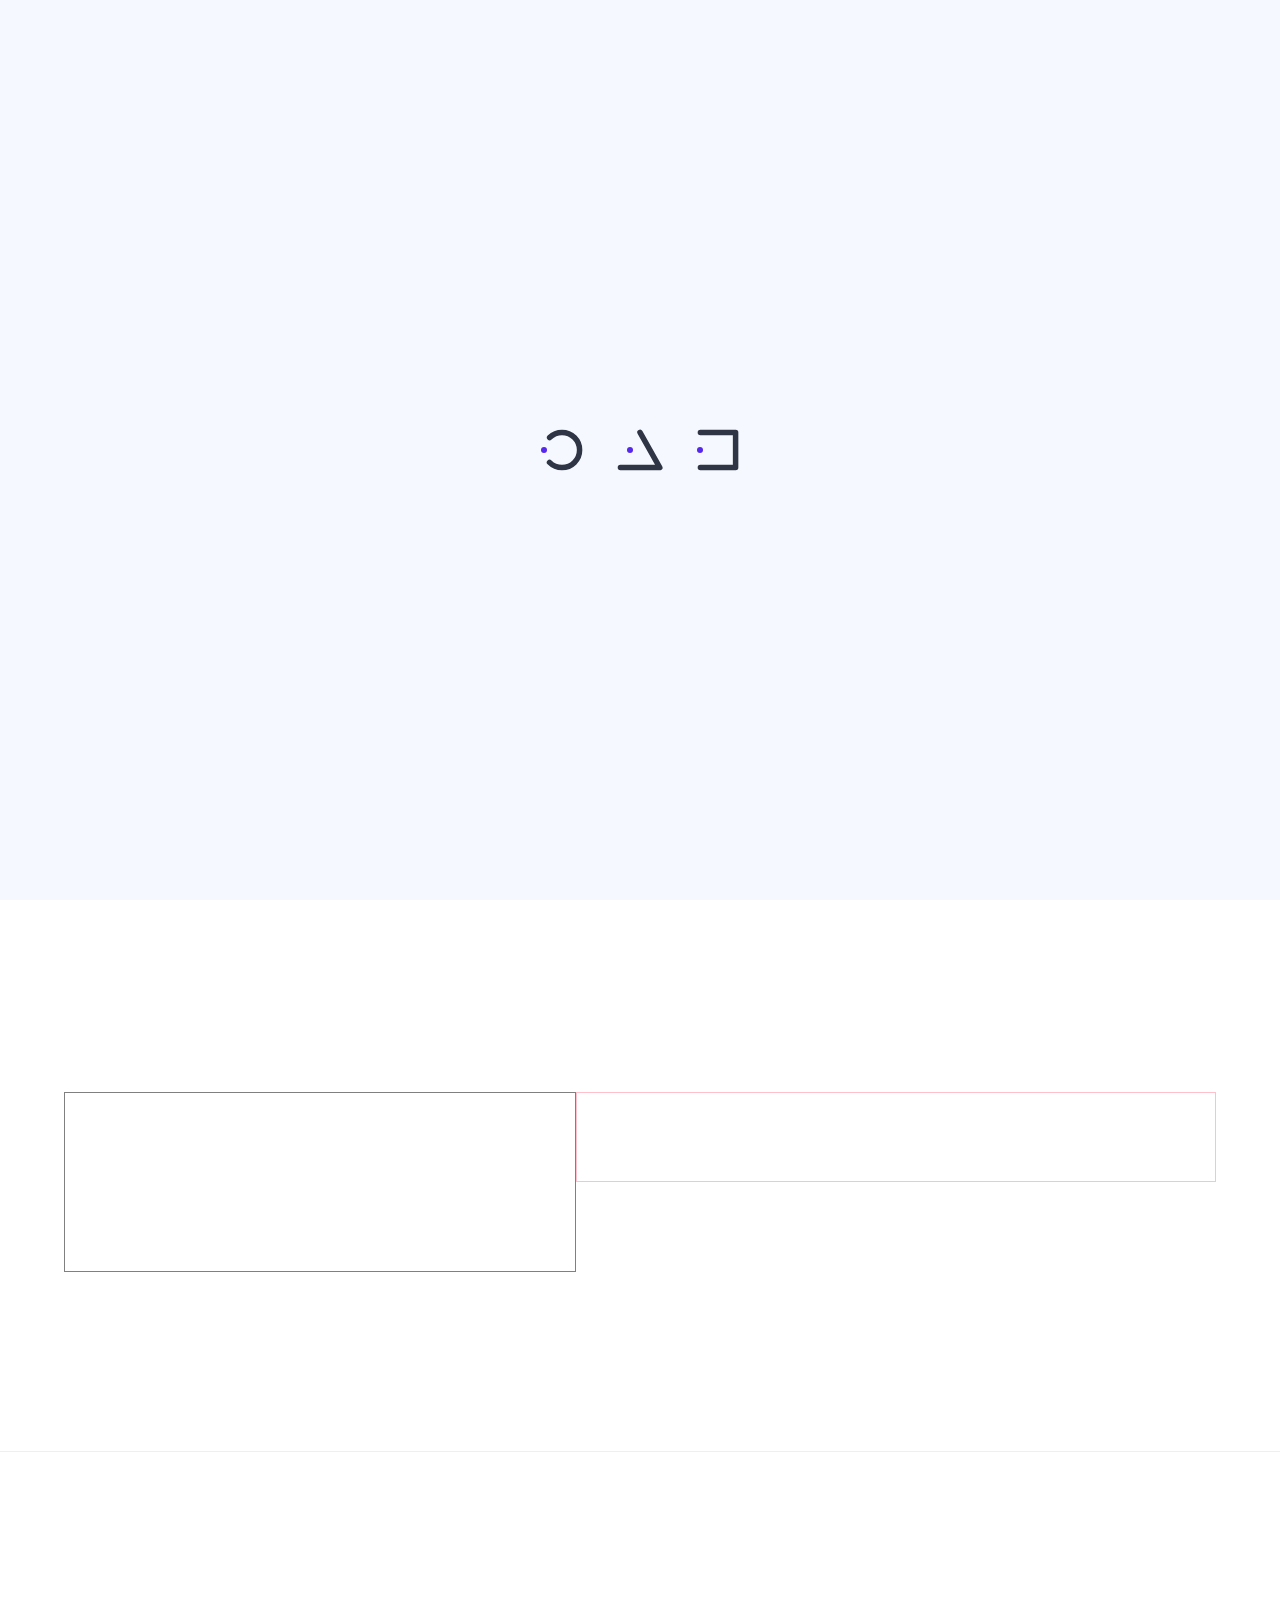
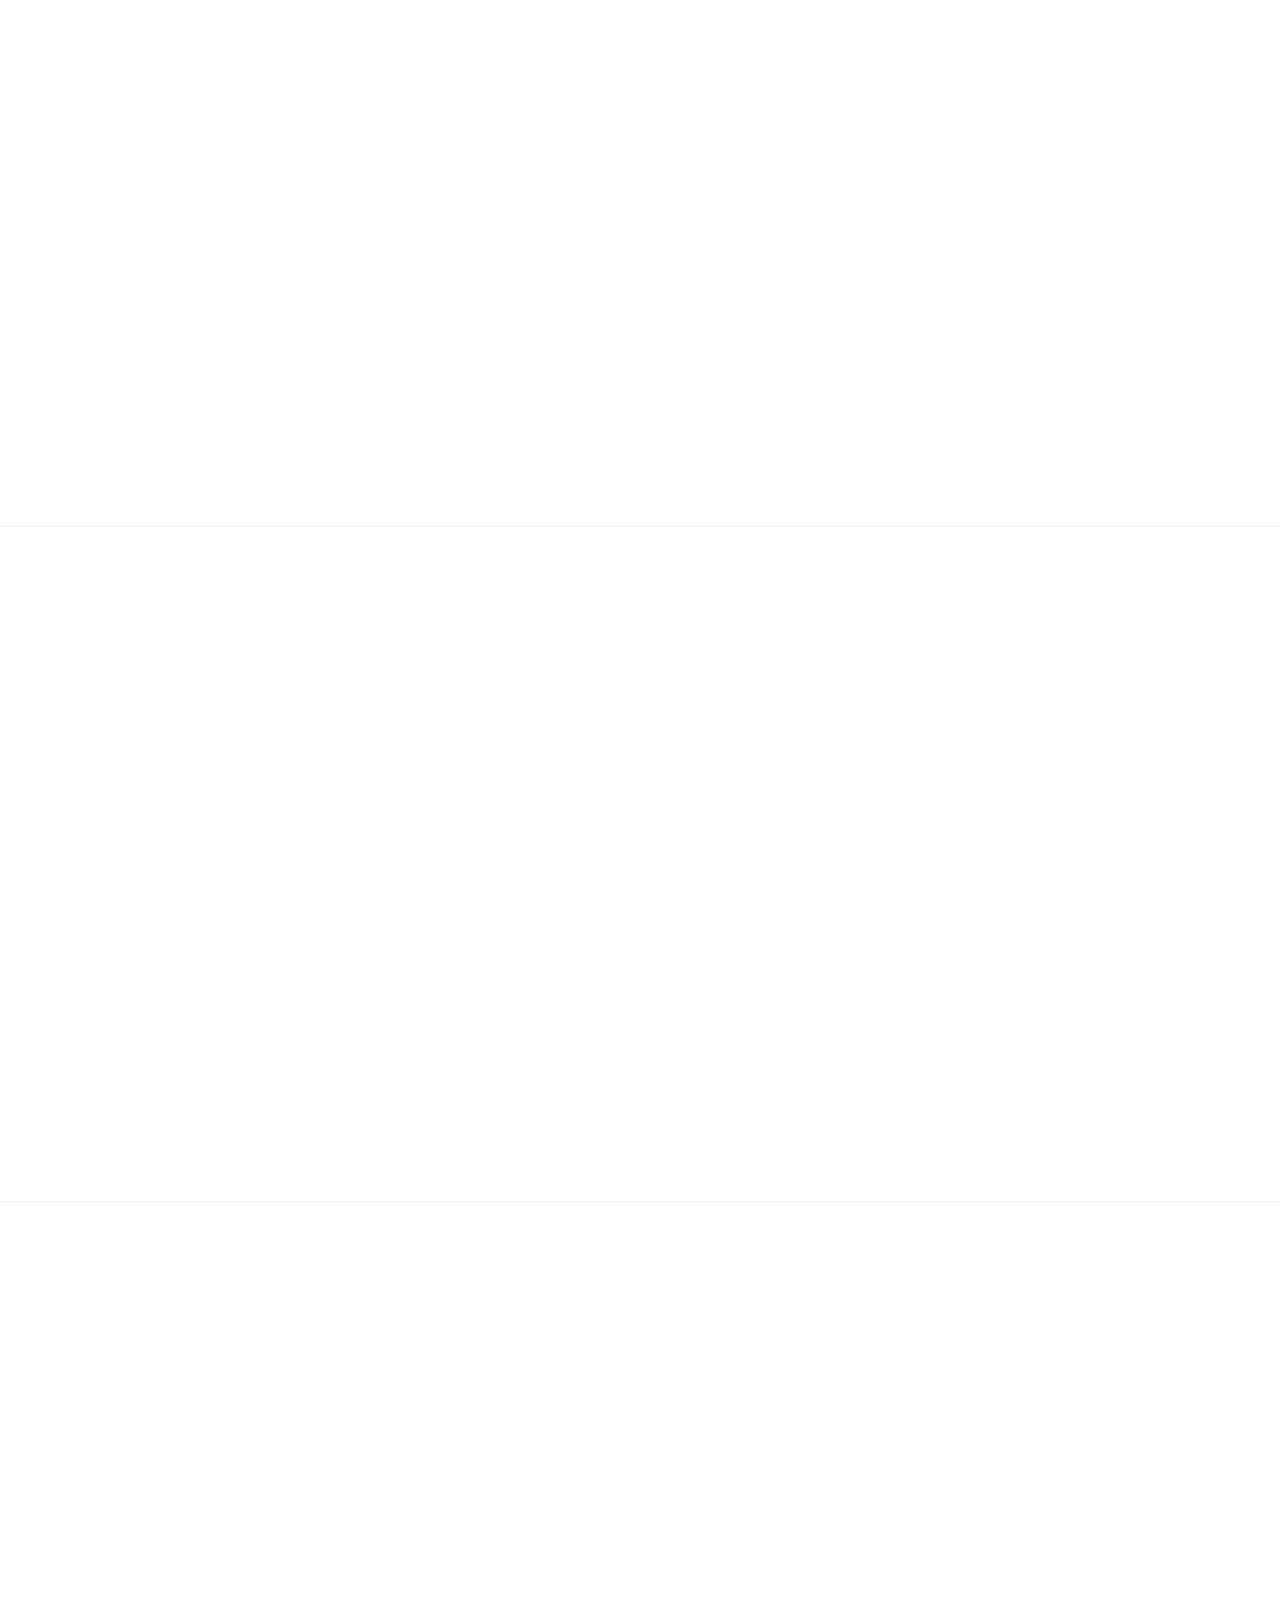
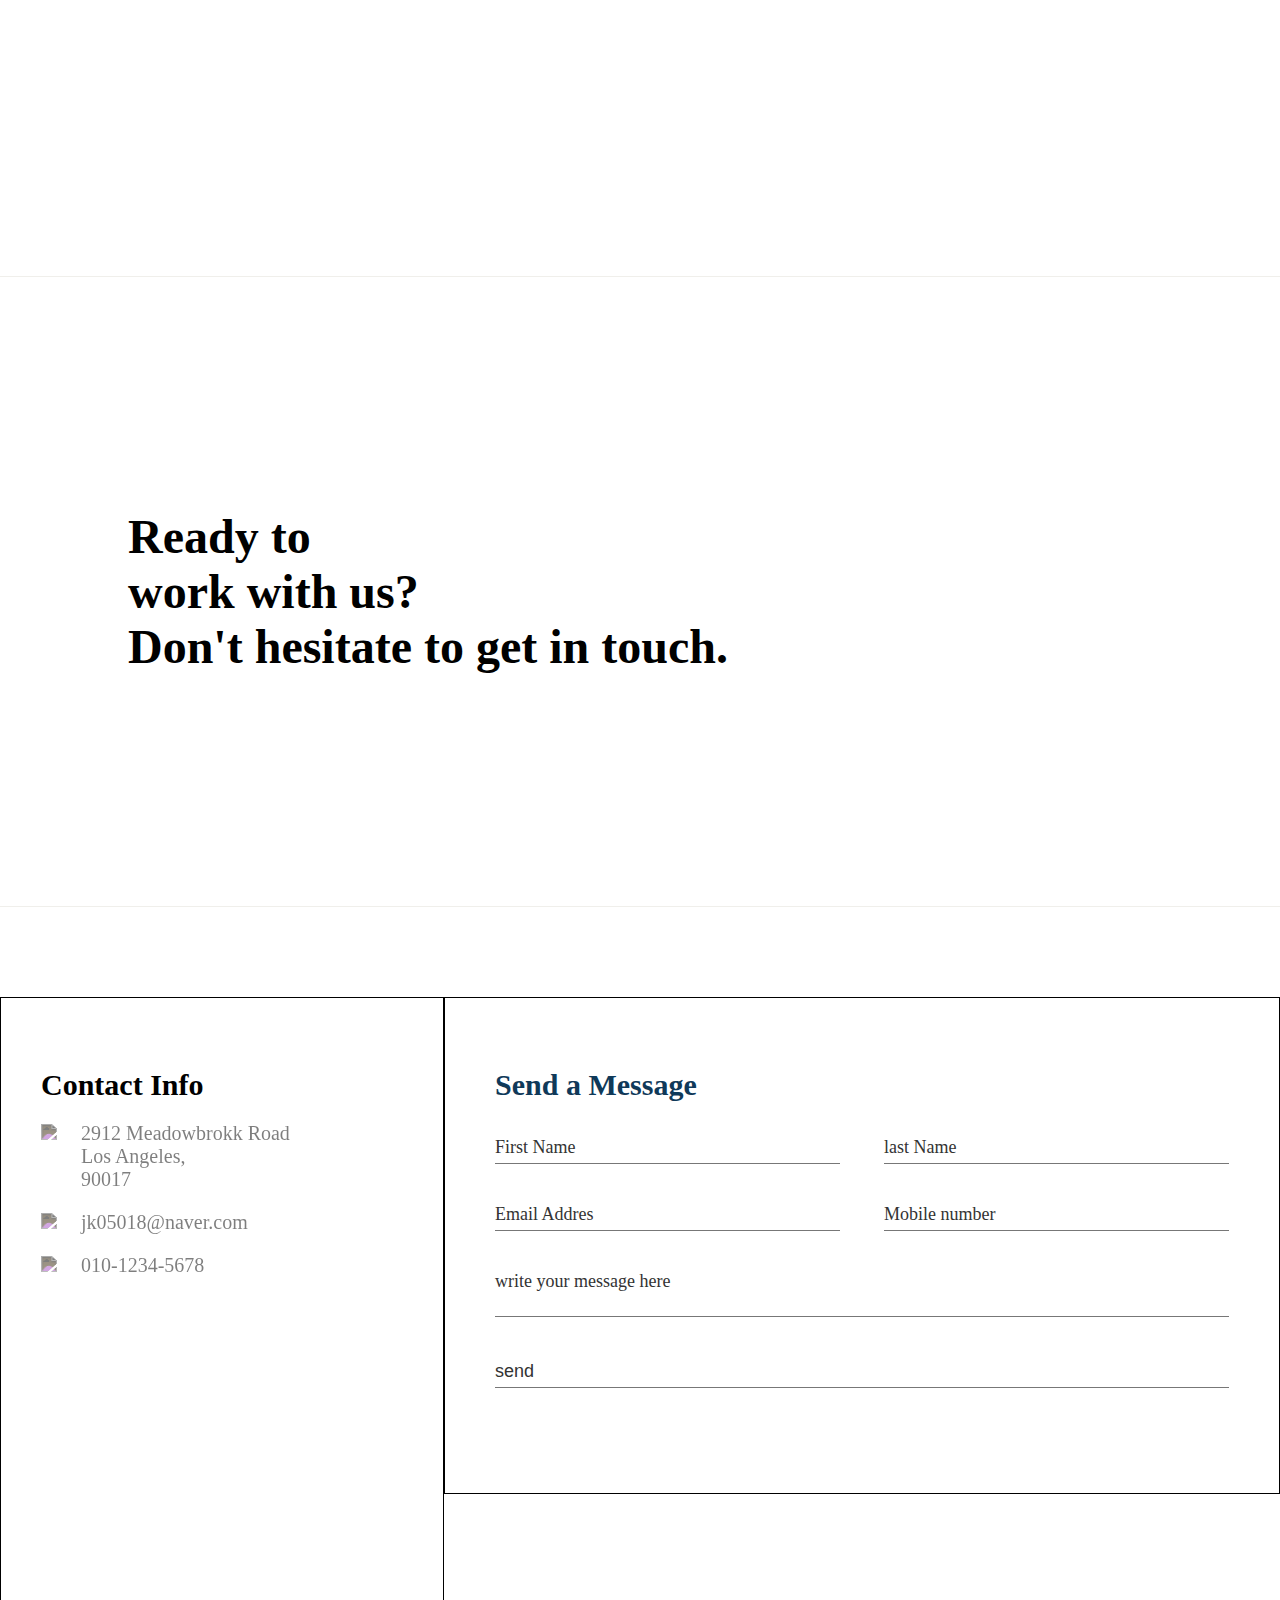
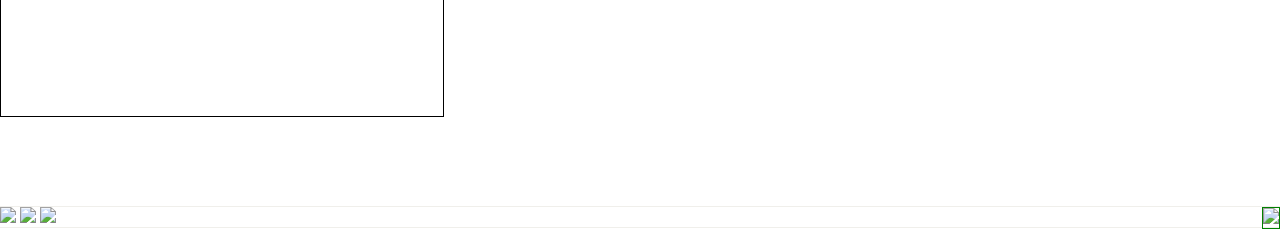
==== index.html @ 3cc78fa0 "구조조정" ====
<!DOCTYPE html>
<html lang="en">

<head>
    <meta charset="UTF-8">
    <meta name="viewport" content="width=device-width, initial-scale=1.0">
    <title>Document</title>
    <link rel="stylesheet" href="css/style.css">
    <link rel="stylesheet" href="css/menu.css">
    <link rel="stylesheet" href="css/preloader.css">
    <link href="https://fonts.googleapis.com/css2?family=Oswald:wght@700&display=swap" rel="stylesheet">

</head>

<body>

    <div class="preloader">
        <div class="loader">
            <svg viewBox="0 0 80 80">
                <circle id="test" cx="40" cy="40" r="32"></circle>
            </svg>
        </div>

        <div class="loader triangle">
            <svg viewBox="0 0 86 80">
                <polygon points="43 8 79 72 7 72"></polygon>
            </svg>
        </div>

        <div class="loader">
            <svg viewBox="0 0 80 80">
                <rect x="8" y="8" width="64" height="64"></rect>
            </svg>
        </div>
    </div>


    <!-- Header -->
    <header id="header">
        <div class="header container">
            <div class="nav-bar">
                <div class="brand">
                    <a href="#hero">
                        <h1></h1>
                    </a>
                </div>



                <div class="nav-list">
                    <div class="hamburger">
                        <div class="bar"></div>
                    </div>
                    <div class="options">
                        <ul>
                            <li>
                                <a href="#" class="menu-option">상혁</a>
                            </li>
                            <img src="image/image1.jpg">

                            <li>
                                <a href="#" class="menu-option">승한</a>
                            </li>
                            <img src="image/image2.jpg">

                            <li>
                                <a href="#" class="menu-option">진우</a>
                            </li>
                            <img src="image/image3.jpg">


                            <div class="cursor"></div>

                        </ul>

                    </div>

                </div>
            </div>
        </div>
    </header>

    <!-- End Header -->
    <!-- main page section -->
    <div id="root">
        <main class="Pages" id="main">
            <section class="videoSection">
                <div class="container">
                    <video autoplay muted loop id="myVideo">
                        <source src="image/abcd.mp4" type="video/mp4">
                    </video>
                    <div class="word">
                        <h6>Hi we are friends.</h6>
                        <h1>Hello</h1>
                        <h1>Welcome to our page</h1>
                        <h1>Have fun</h1>
                    </div>
                </div>
            </section>

            <!-- end main page section -->

            <section class="firstPage">
                <div class="container2">
                    <div class="content">
                        <div class="left">
                            <h1>우리는 이렇게 모였습니다</h1>
                        </div>
                        <div class="right">
                            <p>Lorem, ipsum dolor sit amet consectetur adipisicing elit. Ipsam, corrupti. Consequuntur
                                minus
                                explicabo vel inventore commodi architecto quod dolorem minima, laborum enim repudiandae
                                itaque magni id laboriosam exercitationem dolorum quas!</p>
                        </div>
                    </div>
                </div>

            </section>

            <section class="link">
                <div class="curtain">
                    <img src="image/homeimage1.jpg">
                    <div class="container2">
                        <div class="content">
                            <div class="left">
                                <h1>OUR STORY</h1>
                            </div>
                            <div class="right">
                                <p> click this if you want to see our story</p><br>

                                <p class="tiny">see our content</p>
                            </div>
                        </div>
                    </div>
                </div>
            </section>

            <section class="link">
                <div class="curtain">
                    <img src="image/homeimage2.jpg">
                    <div class="container2">
                        <div class="content">
                            <div class="left">
                                <h1>OUR PROJECTS</h1>
                            </div>
                            <div class="right">
                                <p>click this if you want to see our projects</p><br>
                                <p class="tiny">see our content</p>
                            </div>
                        </div>
                    </div>
                </div>
            </section>

            <section class="link">
                <div class="curtain">
                    <img src="image/homeimage3.jpg">
                    <div class="container2">
                        <div class="content">
                            <div class="left">
                                <h1>아무내용</h1>
                            </div>
                            <div class="right">
                                <p>Lorem ipsum dolor sit amet consectetur adipisicing elit. Expedita velit, soluta
                                    molestiae
                                    dolorem animi, excepturi praesentium incidunt quos minima sit explicabo quasi in
                                    ipsum
                                    modi optio vitae. Corrupti, tempore minus!</p><br>
                                <p class="tiny">see our content</p>
                            </div>
                        </div>
                    </div>
            </section>
            <section class="beforeContact">
                <div class="boforecontent">
                <h1>Ready to <br>work with us?</h1>
                <h1>Don't hesitate to get in touch.</h1>
                </div>
                
            </section>
            <section class="lastPage">
                <div class="container3">
                    <div class="contactinfo">
                        <div>
                            <h2>Contact Info</h2>
                            <ul class="info">
                                <li><span><img src="https://img.icons8.com/nolan/64/worldwide-location.png" /></span>
                                    <span>2912 Meadowbrokk Road <br>
                                        Los Angeles,<br> 90017</span>
        
                                </li>
                                <li><span><img src="https://img.icons8.com/nolan/64/email.png" /></span>
                                    <span>jk05018@naver.com</span>
        
                                </li>
                                <li><span><img src="https://img.icons8.com/nolan/64/missed-call.png" /></span>
                                    <span>010-1234-5678</span>
        
                                </li>
                            </ul>
                            
                            
                        </div>
                    </div>
                    <div class="contactForm">
                        <h2>Send a Message</h2>
                        <div class="formBox">
                            <div class="inputBox w50">
                                <input type="text" name="" required>
                                <span>First Name</span>
                            </div>
                            <div class="inputBox w50">
                                <input type="text" name="" required>
                                <span>last Name</span>
                            </div>
                            <div class="inputBox w50">
                                <input type="text" name="" required>
                                <span>Email Addres</span>
                            </div>
                            <div class="inputBox w50">
                                <input type="text" name="" required>
                                <span>Mobile number</span>
                            </div>
                            <div class="inputBox w100">
                                <textarea name="" required></textarea>
                                <span>write your message here</span>
                            </div>
                            <div class="inputBox w100">
                                <input type="submut" value="send">
                            </div>
                        </div>
                    </div>
                    
                </div>
                

            </section>
            <section class="welcomeFooter">
                <div class="lastFooter">
                    <div class="footerleft">
                        <img src="https://img.icons8.com/ios-filled/50/000000/facebook-new.png"/>
                        <img src="https://img.icons8.com/ios-filled/50/000000/instagram-new.png"/>
                        <img src="https://img.icons8.com/ios-filled/50/000000/instagram-new.png"/>
                </div>
                <div class="footerright">
                <a href="#VideoSection"><img src="https://img.icons8.com/ios-filled/50/000000/up.png"/></a>
                </div>
                </div>
            </section>
            


        </main>
    </div>
    <script src="js/main.js"></script>
    <script src="js/scroll.js"></script>
    <script src="https://cdnjs.cloudflare.com/ajax/libs/jquery/3.4.1/jquery.js"></script>
    <script type="text/javascript">
        ScrollOut({
            targets: 'h1,h6,p'
        })

        setTimeout(function () {
            $('.preloader').fadeToggle();
        }, 2000);
    </script>

    <script src="js/cursor.js"></script>
</body>

</html>
---- css/style.css ----
* {
    padding: 0;
    margin: 0;
	box-sizing: border-box;	
}

section{
	border-bottom: none;
}

/* start main page section  */
.videoSection {
    position: relative;
	top: 0;
	left: 0;
    width: 100%;
	height: 100vh;
	margin-bottom: 25%;
	font-family: 'Oswald', sans-serif;
	
}

.videoSection #myVideo {
    object-fit: cover;
    width: 100%;
    height: 100vh;
    z-index: 0;
}

.container{
	display: flex;
	align-items: center;
	margin: 0 auto;
	justify-content: flex-start;
	width: 100%;
	
}



.container2 {
	display: flex;
	align-items: center;
	flex-wrap: wrap;
	padding-left: 10%;
}
/* start firstPage section */
.firstPage .container2 .content {
	display: flex;
	align-items: flex-start;
	justify-content: center;
	flex-direction: column;
	position: relative;

}

.firstPage{
	width: 100%;
    height: 40vh;
    position: relative;
    
/* end firstPage section */
}
/*
.firstPage .container2 .content h1 {
	font-size: 2rem;
}

*/
.container2 .content p {
	font-size: 1.2rem;
}

.word {
	display: block;
	width: fit-content;
	position:absolute;
	z-index:1;
	padding: 0 0 0 13%;
	font-size: 30px;
	color: white;
}

.word h1 {
	line-height: 1.2em;
	font-size: 2.5rem;
}

.word h6 {
	font-size: 20px;
	
}
/* end main page section */
/* start link section */
.link {
    position: relative;
    width: 100%;
	height: 75vh;
	overflow: hidden;
	cursor: pointer;
} 

#curtain{
	position: absolute;
	top: 0;
	left: 0;
	width: 100%;
	height: 100%;
	}
.link .content{
	display: flex;
	
	
	flex-direction: column;
	
	position: relative;
	top: 0;
	left: 0;
	width: 100%;
	height: 100%;
	color: white;
}
.link .content .left{
	text-align: center;
	margin-top: 50px;
	width: 100%;
	height: 100px;
	
}

.link .content .right{
	
	width: 100%;
}
.link img {
    position: absolute;
	background-size: cover;
	top: 0;
	left: 0;
    width: 100%;
	height: 100%;
	display: block;
	color: white;
	
}



/* end link section */


/* start contact section */


.lastPage{  
    position: relative;   
    min-height: 100vh;   
    display: flex;
}


.lastPage .container3{
    position: relative;
    
    display: flex;
	z-index: 99;
	flex-direction: column-reverse;
}
.lastPage .container3 .contactinfo{
   
    
    width: 100%;
    height: calc(100%-80px);
    background: white;
    z-index: 1;
    padding: 40px;
    display: flex;
    flex-direction: column;
    justify-content: space-between;
    


}
.lastPage .container3 .contactinfo h2{
    color: black;
    font-size: 24px;
    font-weight: 500;
}
.lastPage .container3 .contactinfo .info{
    position: relative;
    margin: 20px 0;
}
.lastPage .container3 .contactinfo .info li{
    position: relative;
    list-style: none;
    display: flex;
    margin: 20px 0;
    cursor: pointer;
    align-items: flex-start;

}
.lastPage .container3 .contactinfo .info li span:nth-child(1){
    width: 30px;
    min-width: 30px;
}

.lastPage .container3 .contactinfo .info li span:nth-child(1) img{
    max-width: 100%;
    filter: invert(1);
    opacity: 0.5;
}

.lastPage .container3 .contactinfo .info li span:nth-child(2){
    color: black;
    margin-left: 10px;
    font-weight: 300;
    opacity: 0.5;
    
}


.lastPage .container3 .contactinfo .info li:hover span:nth-child(1) img,
.lastPage .container3 .contactinfo .info li:hover span:nth-child(2){
    opacity: 1;
}

.lastPage .container3 .contactForm{
    
    padding: 70px 50px;
    background: #fff;
   
	
	
}
.lastPage .container3 .contactForm h2{
    color: #0f3959;
    font-size: 24px;
    font-weight: 500;
}

.lastPage .container3 .contactForm .formBox{
    position: relative;
    display: flex;
    justify-content: space-between;
    flex-wrap: wrap;
	padding-top: 30px;
	
}
.lastPage .container3 .contactForm .formBox .inputBox{
    position: relative;
    margin: 0 0 35px 0;

}

.lastPage .container3 .contactForm .formBox .inputBox.w50{
    width: 47%;

}

.lastPage .container3 .contactForm .formBox .inputBox.w100{
    width: 100%;

}

.lastPage .container3 .contactForm .formBox .inputBox input,
.lastPage .container3 .contactForm .formBox .inputBox textarea{
    width: 100%;
    padding: 5px 0;
    resize: none;
    font-size: 18px;
    font-weight: 300;
    color: #333;
    border: none;
    border-bottom: 1px solid #777;
    outline: none;
}

.lastPage .container3 .contactForm .formBox .inputBox textarea{
    -ms-text-combine-horizontal: 120px;
}

.lastPage .container3 .contactForm .formBox .inputBox span{
    position: absolute;
    left: 0;
    padding: 5px 0;
    font-size: 18px;
    font-weight: 300;
    color: #333;
    transition: .5s;
    pointer-events: none;
}
.lastPage .container3 .contactForm .formBox .inputBox input:focus ~ span,
.lastPage .container3 .contactForm .formBox .inputBox textarea:focus ~ span{
    transform: translateY(-20px);
    font-size: 12px;
    font-weight: 400;
    letter-spacing: 1px;
    color: #ff568c;
}

.lastPage .container3 .contactForm .formBox .inputBox input[type="submit"]{
    position: relative;
    cursor: pointer;
    background: #0f3959;
    color: #fff;
    border: none;
    max-width: 150px;
    padding: 12px;

}
.lastPage .container3 .contactForm .formBox .inputBox input[type="submit"]:hover{
    color: #ff568c;
}
.welcomeFooter .lastFooter{
	display: flex;
	flex-direction: row;
	position: relative;
	
}
.welcomeFooter .lastFooter .footerright{
	position: absolute;
	right: 0;
	border: 1px green solid;
}
/* end contact section */

/* 글자 위치 조정 필요함 */
/* scroll effect section */
.link .content h1,
.firstPage .content h1{
    position: relative;
    margin: 0;
    padding: 0;
    display: inline-block;
    font-size: 3em;
    transition: 0.5s;
    transform-origin: bottom;
    transform: scaleY(0);
}
section .content h1[data-scroll="in"]{
    transform: scaleY(1);

}

section .content p{
    font-size: 2em;
    transition: 1s;
    transform-origin: bottom;
	transform: scaleY(0);
	
}
section .content p[data-scroll="in"]{
    transform: scaleY(1);
    
}
/* end scroll effect section */
/* start before contact section */

.beforeContact{
	position: relative;
	width: 100%;
	height: 70vh;
	display: flex;
	align-items: center;
	padding-left: 10vw;
	
}
.beforeContact h1{
	font-size: 3rem;
}
/* end before contact section */

@media only screen and (min-width:770px){

	section{
		border-bottom: .1px #f0efeb solid;
	}

	.link .content{
		color: black;
	}
	.link img {
		
		transform-origin: bottom left;
		transition: transform .2s ease;
		transform: rotate(-20deg);
		
		opacity: 0;
	}
	.link .tiny{
		opacity: 0;
	}
	
	
	.link div:hover img {
		transform: rotate(0deg) ;
		
		opacity: 1;
		
	}
	.link div:hover .tiny{
		opacity: 1;
	}
	
	.link div:hover .content h1,
	.link div:hover .content p{
		color: white;
	}

	.link .content{
		flex-direction: row;
	}
	.link .content .left{
		margin-top: 80px;
		padding-right:170px;
	}
	.link .content .right{
		margin-top: 80px;
	}

	.word {
		padding: 0 0 0 15%;
	}

	.word h1 {
		line-height: 1.5em;
		letter-spacing: 0.3rem;
		font-size: 3rem;
	}

	.videoSection {
		margin-bottom: 15%;
	}
	


	.container2 {
		padding-left: 5%;
	}

	

	.container2 .content p {
		font-size: 1.2rem;
	}

	.link .container2 .content h1 {
		margin-top: 5%;
		padding-bottom: 5%;
	}
	
	



}

@media only screen and (min-width:1200px){

	.firstPage .container2 .content {
		flex-direction: row;
	}
	.firstPage .content .left{
		width: 40vw;
		height: 20vh;
		border: 1px gray solid;
	}
	
	.firstPage .content .right{
		border: 1px pink solid;
		width: 50vw;

	}


	

	.container2 .content p {
		font-size: 1.2rem;
	}

	
	

	.contact-title{
		
		width: 40vw;
		height: 50vh;
		margin: 100px;
		
	}
	.contactinfo div{ 
		padding-top: 30px;
	}

	.contact-form{
		padding:0 100px;
		display: flex;
		align-items: center;
		justify-content: center;
	}
	/* start last section */
	.lastPage{
		
		position: relative;
		justify-items: center;
		align-items: center;
		min-height: 100vh;
		
		display: flex;
	
	}
	
	
	.lastPage .container3{
		position: relative;
		min-width: 1100px;
		min-height: 550px; 
		display: flex;
		z-index: 1;
		flex-direction: row;
	}
	.lastPage .container3 .contactinfo{
		
		
		width: 600px;
		height: 80vh;
		
		background: white;
		z-index: 1;
		padding: 40px ;
		display: flex;
		flex-direction: column;
		justify-content: space-between;
		
		border: 1px black solid;
	
	
	}
	
	
	.lastPage .container3 .contactForm{
		
		padding: 70px 50px;
		background: #fff;
		height: 80vh;
		
		width: 90%;
		height: 100%;
		
		border: 1px black solid;
	}
	.lastPage .container3 .contactForm h2{
		
		font-size: 30px;
		font-weight: 700;
	}
	.lastPage .container3 .contactinfo h2{
		
		font-size: 30px;
		font-weight: 700;
	}
	.lastPage .container3 .contactinfo .info{
		font-size: 20px;
	}
	
	/* end last section */
}
---- css/menu.css ----
/* Header section */

* {
	margin: 0;
	padding: 0;
}

#header {
	position: fixed;
	z-index: 1000;
	left: 0;
	top: 0;
	width: 100vw;
	height: auto;
}

#header .header {
	min-height: 8vh;
}

#header .nav-bar {
	display: flex;
	align-items: center;
	justify-content: space-between;
	width: 100%;
	height: 100%;
	max-width: 100%;
	padding: 0 10px;
}

#header .nav-list ul {
	list-style: none;
	position: absolute;
	background-color: rgb(31, 30, 30);
	width: 100%;
	height: 100vh;
	left: 100%;
	top: 0;
	display: flex;
	
	justify-content: center;
	align-items: center;
	z-index: 1;
	overflow-x: hidden;
	transition: .5s ease left;
}

#header .nav-list ul.active {
	left: 0%;
}

#header .nav-list ul a {
	font-size: 4rem;
	font-weight: bolder;
	letter-spacing: .2rem;
	text-decoration: none;
	color: white;
	text-transform: uppercase;
}

#header .nav-list .options img {
	position: absolute;
  	top: 0;
  	left: 0;
  	width: 100%;
  	height: 100%;
  	z-index: -2;
  	transition: 0.3s;
 	opacity: 0;
}

#header .nav-list li:hover+img {
	opacity: 0.5;
  	animation: animate 20s linear forwards;
}


#header .nav-list ul a::after {
	content: attr(data-after);
	position: absolute;
	top: 50%;
	left: 50%;
	transform: translate(-50%, -50%) scale(0);
	color: rgba(240, 248, 255, 0.021);
	font-size: 13rem;
	letter-spacing: 50px;
	z-index: -1;
	transition: .3s ease letter-spacing;
}

#header .nav-list ul li:hover a::after {
	transform: translate(-50%, -50%) scale(1);
	letter-spacing: initial;
}

#header .nav-list ul .cursor {
	pointer-events: none;
    position: fixed;
    padding: 0rem;
    background-color: #fff;
    border-radius: 50%;
    mix-blend-mode: difference;
    transition: transform 0.3s ease;
}

#header .nav-list ul li:hover ~ .cursor {
	padding: 0.3rem;
	
	transform: translate(-50%, -50%) scale(8);
	
}


#header .hamburger {
	height: 60px;
	width: 60px;
	display: inline-block;
	/*border: 3px solid white;*/
	border-radius: 50%;
	position: relative;
	display: flex;
	align-items: center;
	justify-content: center;
	z-index: 100;
	cursor: pointer;
	transform: scale(.8);
	margin-right: 20px;
}

/*#header .hamburger:after {
	position: absolute;
	content: '';
	height: 100%;
	width: 100%;
	border-radius: 50%;
	border: 3px solid white;
	animation: hamburger_puls 1s ease infinite;
}*/

#header .hamburger .bar {
	height: 2px;
	width: 30px;
	position: relative;
	background-color: black;
	z-index: -1;
}

#header .hamburger .bar::after,
#header .hamburger .bar::before {
	content: '';
	position: absolute;
	height: 100%;
	width: 100%;
	left: 0;
	background-color: black;
	transition: .3s ease;
	transition-property: top, bottom;
}

#header .hamburger .bar::after {
	top: 8px;
}

#header .hamburger .bar::before {
	bottom: 8px;
}

#header .hamburger.active .bar::before {
	bottom: 0;
}

#header .hamburger.active .bar::after {
	top: 0;
}
#header .hamburger.active .bar,
#header .hamburger.active .bar::before,
#header .hamburger.active .bar::after
{
    background-color: white;
}


/* End Header section */
@keyframes hamburger_puls {
	0% {
		opacity: 1;
		transform: scale(1);
	}
	100% {
		opacity: 0;
		transform: scale(1.4);
	}
}
/* start menueffect section */

.nav-list ul{
    display: flex;
    flex-direction: column;
}
.nav-list li{
    position: relative;
    display: flex;
    align-items: center;
    justify-content: center;
    width: 350px;
    height: 150px;
    margin: 0 15px;
    text-align: center;
    overflow: hidden;
}
@media only screen and (min-width:770px){
    .nav-list ul{
        flex-direction: row;
    }
}

@keyframes animate {
	0% {
	  transform: scale(1.5);
	}
  
	100% {
	  transform: scale(1);
	}
  }


@media(min-width: 900px) {
	nav {
		  display: flex;
		  justify-content: space-around;
	}
}

@media(max-width: 900px) {
	nav {
		  top: 30%;
	}

	.hover-this {
		  width: 100%;
		  padding: 20px 0;
		  display: inline-block;
	}
}
---- css/preloader.css ----
* {
  padding: 0;
  margin: 0;
}

.loader {
  --path: #2f3545;
  --dot: #5628ee;
  --duration: 3s;
  width: 44px;
  height: 44px;
  position: relative;
}

.loader:before {
  content: "";
  width: 6px;
  height: 6px;
  border-radius: 50%;
  position: absolute;
  display: block;
  background: var(--dot);
  top: 37px;
  left: 19px;
  -webkit-transform: translate(-18px, -18px);
          transform: translate(-18px, -18px);
  -webkit-animation: dotRect var(--duration) cubic-bezier(0.785, 0.135, 0.15, 0.86) infinite;
          animation: dotRect var(--duration) cubic-bezier(0.785, 0.135, 0.15, 0.86) infinite;
}

.loader svg {
  display: block;
  width: 100%;
  height: 100%;
}

.loader svg rect,
.loader svg polygon,
.loader svg circle {
  fill: none;
  stroke: var(--path);
  stroke-width: 10px;
  stroke-linejoin: round;
  stroke-linecap: round;
}

.loader svg polygon {
  stroke-dasharray: 145 76 145 76;
  stroke-dashoffset: 0;
  -webkit-animation: pathTriangle var(--duration) cubic-bezier(0.785, 0.135, 0.15, 0.86) infinite;
          animation: pathTriangle var(--duration) cubic-bezier(0.785, 0.135, 0.15, 0.86) infinite;
}

.loader svg rect {
  stroke-dasharray: 192 64 192 64;
  stroke-dashoffset: 0;
  -webkit-animation: pathRect 3s cubic-bezier(0.785, 0.135, 0.15, 0.86) infinite;
          animation: pathRect 3s cubic-bezier(0.785, 0.135, 0.15, 0.86) infinite;
}

.loader svg circle {
  stroke-dasharray: 150 50 150 50;
  stroke-dashoffset: 75;
  -webkit-animation: pathCircle var(--duration) cubic-bezier(0.785, 0.135, 0.15, 0.86) infinite;
          animation: pathCircle var(--duration) cubic-bezier(0.785, 0.135, 0.15, 0.86) infinite;
}

.loader.triangle {
  width: 48px;
}

.loader.triangle:before {
  left: 21px;
  -webkit-transform: translate(-10px, -18px);
          transform: translate(-10px, -18px);
  -webkit-animation: dotTriangle var(--duration) cubic-bezier(0.785, 0.135, 0.15, 0.86) infinite;
          animation: dotTriangle var(--duration) cubic-bezier(0.785, 0.135, 0.15, 0.86) infinite;
}

@-webkit-keyframes pathTriangle {
  33% {
    stroke-dashoffset: 74;
  }
  66% {
    stroke-dashoffset: 147;
  }
  100% {
    stroke-dashoffset: 221;
  }
}

@keyframes pathTriangle {
  33% {
    stroke-dashoffset: 74;
  }
  66% {
    stroke-dashoffset: 147;
  }
  100% {
    stroke-dashoffset: 221;
  }
}

@-webkit-keyframes dotTriangle {
  33% {
    -webkit-transform: translate(0, 0);
            transform: translate(0, 0);
  }
  66% {
    -webkit-transform: translate(10px, -18px);
            transform: translate(10px, -18px);
  }
  100% {
    -webkit-transform: translate(-10px, -18px);
            transform: translate(-10px, -18px);
  }
}

@keyframes dotTriangle {
  33% {
    -webkit-transform: translate(0, 0);
            transform: translate(0, 0);
  }
  66% {
    -webkit-transform: translate(10px, -18px);
            transform: translate(10px, -18px);
  }
  100% {
    -webkit-transform: translate(-10px, -18px);
            transform: translate(-10px, -18px);
  }
}

@-webkit-keyframes pathRect {
  25% {
    stroke-dashoffset: 64;
  }
  50% {
    stroke-dashoffset: 128;
  }
  75% {
    stroke-dashoffset: 192;
  }
  100% {
    stroke-dashoffset: 256;
  }
}

@keyframes pathRect {
  25% {
    stroke-dashoffset: 64;
  }
  50% {
    stroke-dashoffset: 128;
  }
  75% {
    stroke-dashoffset: 192;
  }
  100% {
    stroke-dashoffset: 256;
  }
}

@-webkit-keyframes dotRect {
  25% {
    -webkit-transform: translate(0, 0);
            transform: translate(0, 0);
  }
  50% {
    -webkit-transform: translate(18px, -18px);
            transform: translate(18px, -18px);
  }
  75% {
    -webkit-transform: translate(0, -36px);
            transform: translate(0, -36px);
  }
  100% {
    -webkit-transform: translate(-18px, -18px);
            transform: translate(-18px, -18px);
  }
}

@keyframes dotRect {
  25% {
    -webkit-transform: translate(0, 0);
            transform: translate(0, 0);
  }
  50% {
    -webkit-transform: translate(18px, -18px);
            transform: translate(18px, -18px);
  }
  75% {
    -webkit-transform: translate(0, -36px);
            transform: translate(0, -36px);
  }
  100% {
    -webkit-transform: translate(-18px, -18px);
            transform: translate(-18px, -18px);
  }
}

@-webkit-keyframes pathCircle {
  25% {
    stroke-dashoffset: 125;
  }
  50% {
    stroke-dashoffset: 175;
  }
  75% {
    stroke-dashoffset: 225;
  }
  100% {
    stroke-dashoffset: 275;
  }
}

@keyframes pathCircle {
  25% {
    stroke-dashoffset: 125;
  }
  50% {
    stroke-dashoffset: 175;
  }
  75% {
    stroke-dashoffset: 225;
  }
  100% {
    stroke-dashoffset: 275;
  }
}

.loader {
  display: inline-block;
  margin: 0 16px;
}

html {
  -webkit-font-smoothing: antialiased;
}

* {
  -webkit-box-sizing: border-box;
          box-sizing: border-box;
}

*:before, *:after {
  -webkit-box-sizing: border-box;
          box-sizing: border-box;
}

.preloader {
  position: fixed;
  min-height: 100vh;
  background: #f5f9ff;
  display: -webkit-box;
  display: -ms-flexbox;
  display: flex;
  -webkit-box-pack: center;
      -ms-flex-pack: center;
          justify-content: center;
  -webkit-box-align: center;
      -ms-flex-align: center;
          align-items: center;
  -webkit-animation: loader 3s linear infinite;
          animation: loader 3s linear infinite;
  z-index: 999999;
  width: 100%;
  height: 100%;
}

.text {
  text-align: center;
  z-index: -5;
}
/*# sourceMappingURL=preloader.css.map */
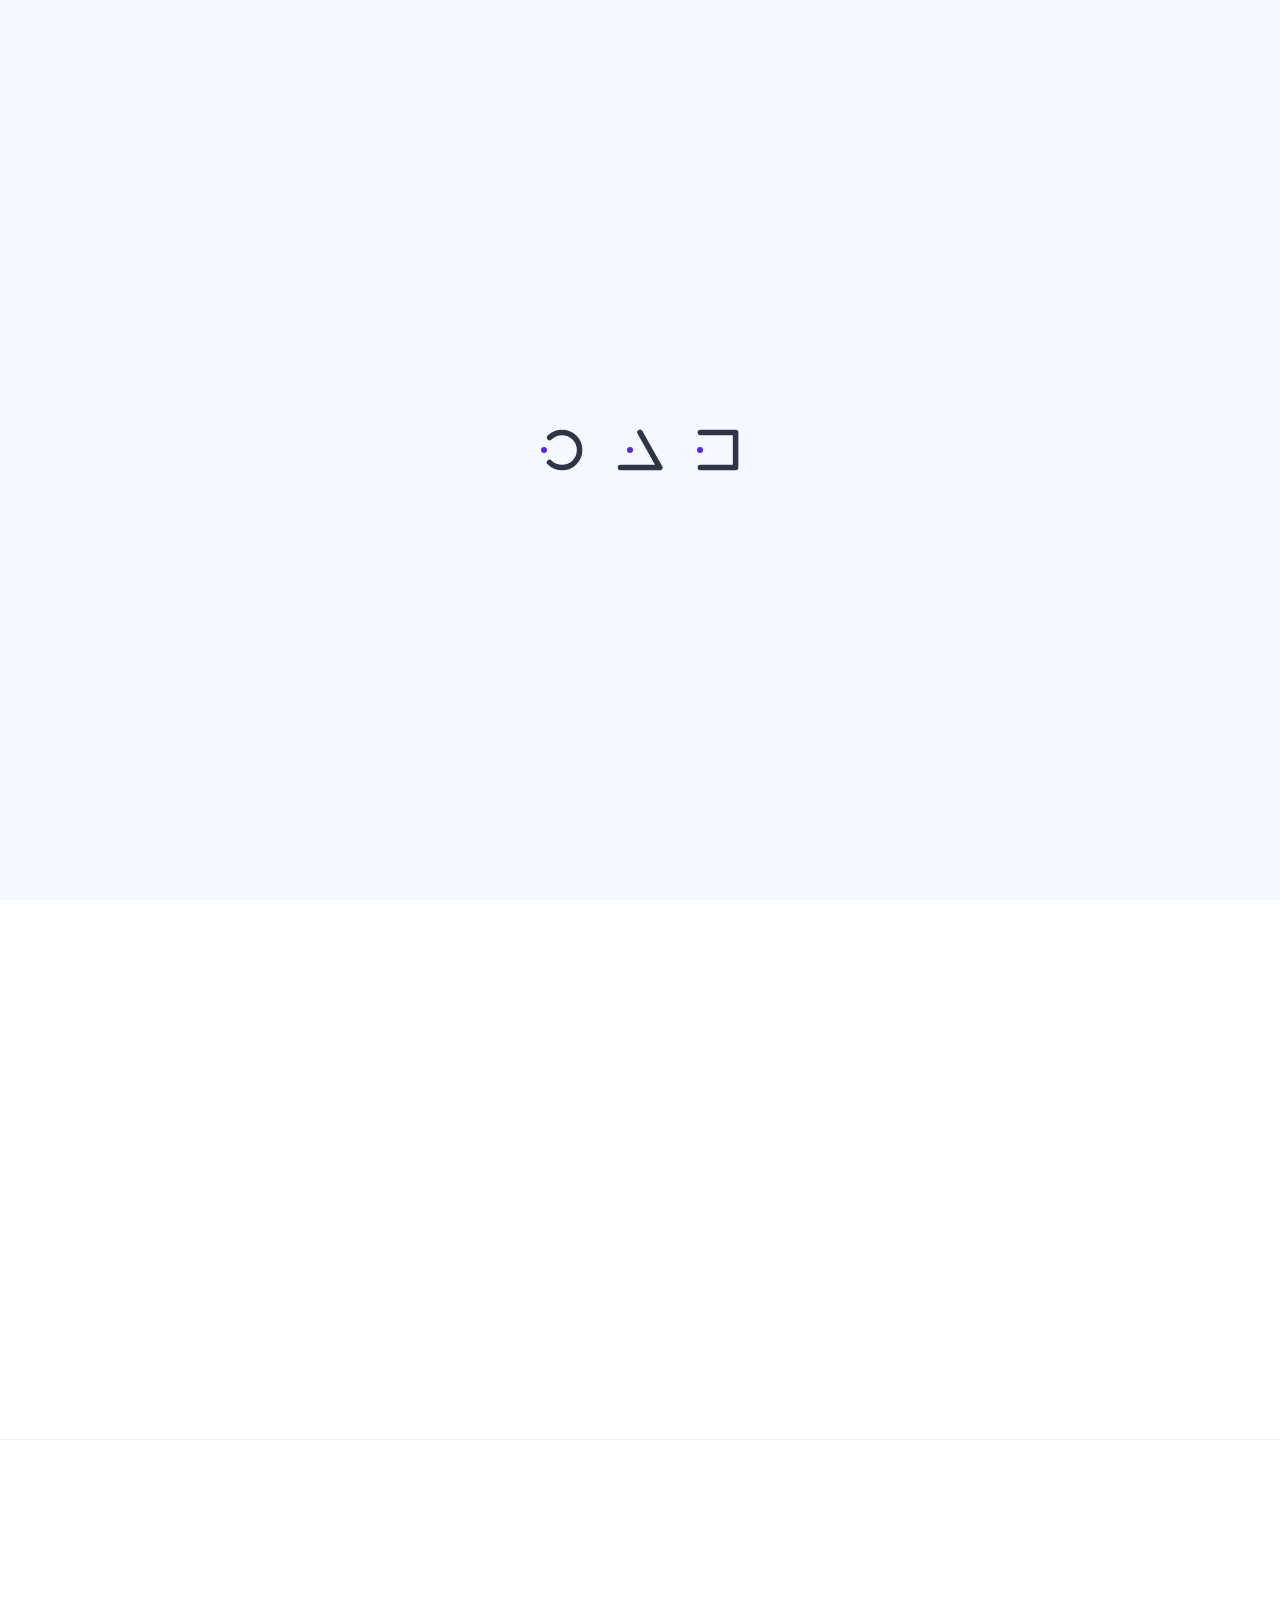
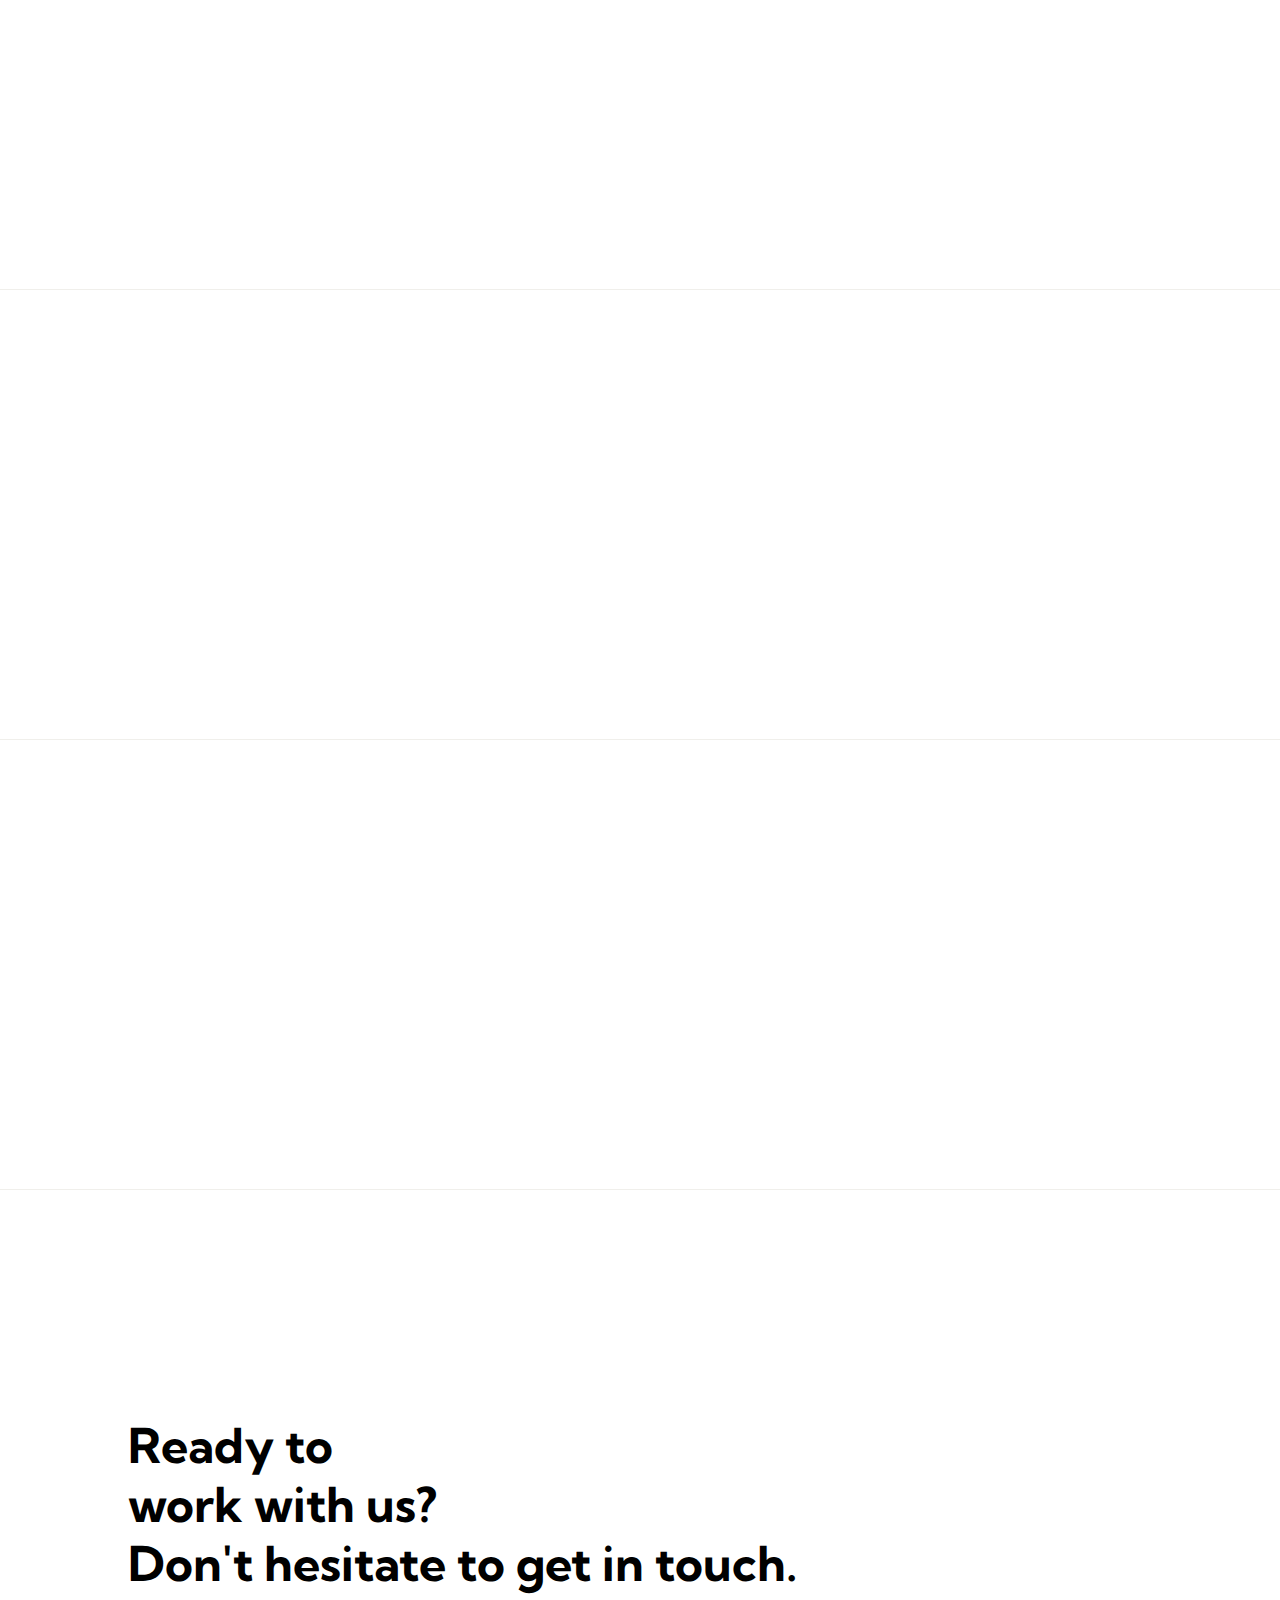
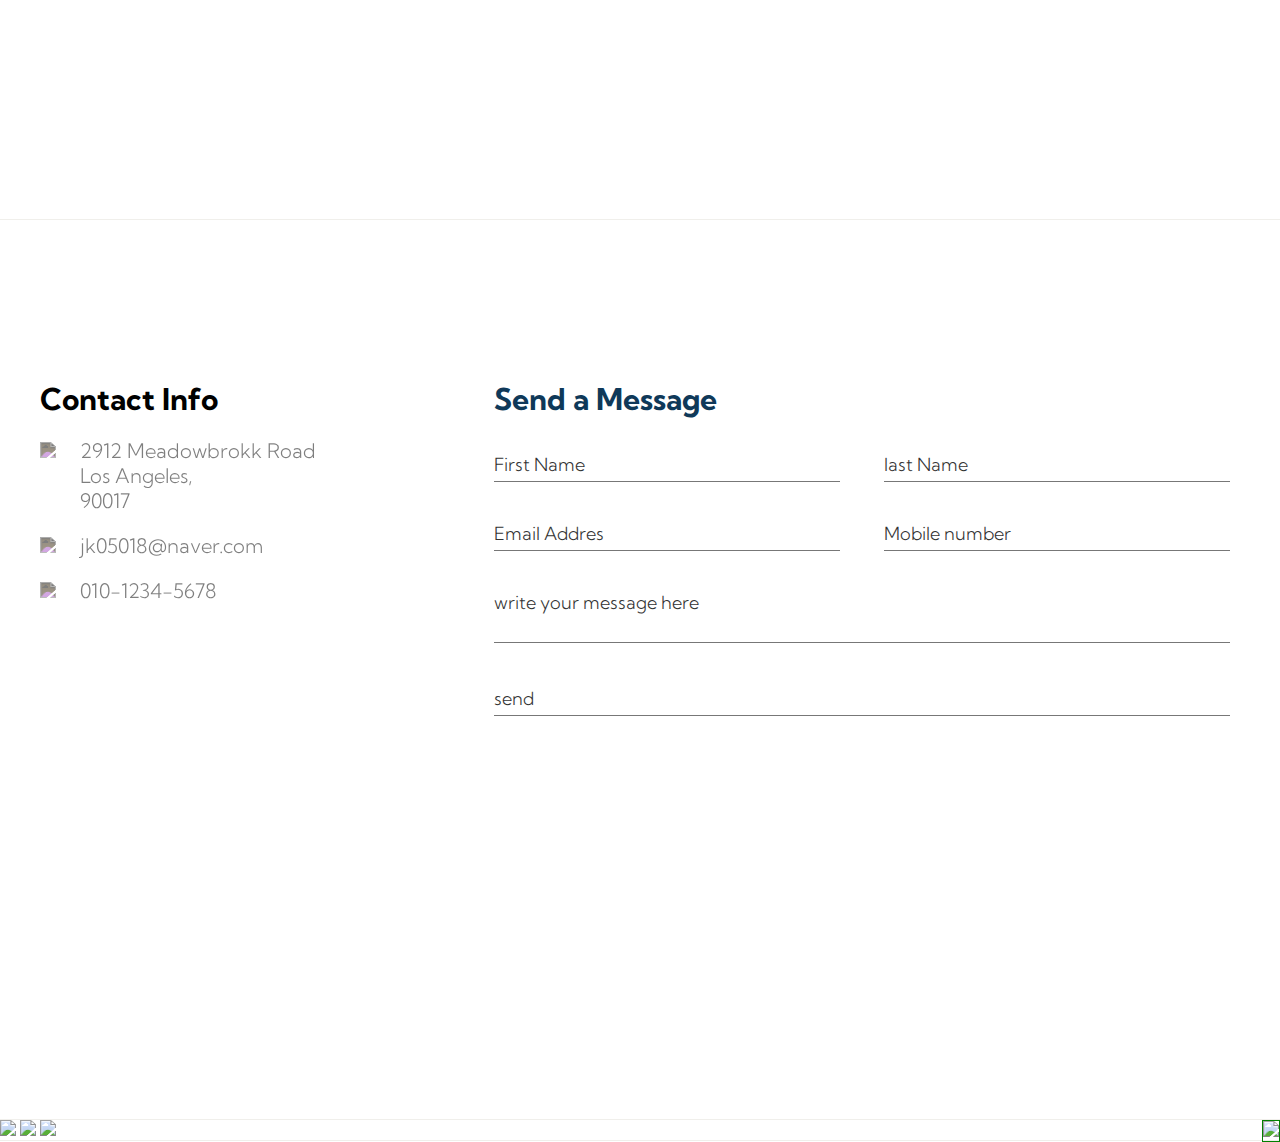
==== commit f73217c5: "구조조정" ====
--- a/index.html
+++ b/index.html
@@ -8,7 +8,7 @@
     <link rel="stylesheet" href="css/style.css">
     <link rel="stylesheet" href="css/menu.css">
     <link rel="stylesheet" href="css/preloader.css">
-    <link href="https://fonts.googleapis.com/css2?family=Oswald:wght@700&display=swap" rel="stylesheet">
+    <link href="https://fonts.googleapis.com/css2?family=Kumbh+Sans&display=swap" rel="stylesheet">
 
 </head>
 
@@ -104,13 +104,11 @@
                 <div class="container2">
                     <div class="content">
                         <div class="left">
-                            <h1>우리는 이렇게 모였습니다</h1>
+                            <h1>Select Sections</h1>
                         </div>
                         <div class="right">
-                            <p>Lorem, ipsum dolor sit amet consectetur adipisicing elit. Ipsam, corrupti. Consequuntur
-                                minus
-                                explicabo vel inventore commodi architecto quod dolorem minima, laborum enim repudiandae
-                                itaque magni id laboriosam exercitationem dolorum quas!</p>
+                            <p>Below here are various sections such as our story, our project, our memory <br> <br>
+                            click and enjoy it!</p>
                         </div>
                     </div>
                 </div>
@@ -128,7 +126,7 @@
                             <div class="right">
                                 <p> click this if you want to see our story</p><br>
 
-                                <p class="tiny">see our content</p>
+                                <div class="tiny">→see our content</div>
                             </div>
                         </div>
                     </div>
@@ -145,7 +143,7 @@
                             </div>
                             <div class="right">
                                 <p>click this if you want to see our projects</p><br>
-                                <p class="tiny">see our content</p>
+                                <div class="tiny">→see our content</div>
                             </div>
                         </div>
                     </div>
@@ -158,15 +156,11 @@
                     <div class="container2">
                         <div class="content">
                             <div class="left">
-                                <h1>아무내용</h1>
+                                <h1>OUR MEMORY</h1>
                             </div>
                             <div class="right">
-                                <p>Lorem ipsum dolor sit amet consectetur adipisicing elit. Expedita velit, soluta
-                                    molestiae
-                                    dolorem animi, excepturi praesentium incidunt quos minima sit explicabo quasi in
-                                    ipsum
-                                    modi optio vitae. Corrupti, tempore minus!</p><br>
-                                <p class="tiny">see our content</p>
+                                <p>click this if you want to see our memory</p><br>
+                                <div class="tiny">→see our content</div>
                             </div>
                         </div>
                     </div>
--- a/css/style.css
+++ b/css/style.css
@@ -2,6 +2,7 @@
     padding: 0;
     margin: 0;
 	box-sizing: border-box;	
+	font-family: 'Kumbh Sans', sans-serif;
 }
 
 section{
@@ -14,10 +15,7 @@
 	top: 0;
 	left: 0;
     width: 100%;
-	height: 100vh;
-	margin-bottom: 25%;
-	font-family: 'Oswald', sans-serif;
-	
+	height: 100vh;	
 }
 
 .videoSection #myVideo {
@@ -36,37 +34,36 @@
 	
 }
 
-
-
-.container2 {
+.link .container2 {
 	display: flex;
 	align-items: center;
 	flex-wrap: wrap;
 	padding-left: 10%;
 }
+
 /* start firstPage section */
 .firstPage .container2 .content {
 	display: flex;
-	align-items: flex-start;
+	align-items: center;
 	justify-content: center;
+	padding-top: 30px;
 	flex-direction: column;
-	position: relative;
-
 }
 
 .firstPage{
 	width: 100%;
-    height: 40vh;
-    position: relative;
-    
+    height: 60vh;
+    position: relative;
+}
+.firstPage .container2 .content .left{
+	font-size: 1.5rem;
+	padding-top: 40px;
+}
+
+.firstPage .container2 .content .right{
+	padding-top: 60px;
+}
 /* end firstPage section */
-}
-/*
-.firstPage .container2 .content h1 {
-	font-size: 2rem;
-}
-
-*/
 .container2 .content p {
 	font-size: 1.2rem;
 }
@@ -107,12 +104,10 @@
 	width: 100%;
 	height: 100%;
 	}
+
 .link .content{
 	display: flex;
-	
-	
 	flex-direction: column;
-	
 	position: relative;
 	top: 0;
 	left: 0;
@@ -120,17 +115,21 @@
 	height: 100%;
 	color: white;
 }
+
 .link .content .left{
 	text-align: center;
 	margin-top: 50px;
 	width: 100%;
 	height: 100px;
-	
 }
 
 .link .content .right{
 	
 	width: 100%;
+}
+.link .content .right p{
+	font-size: 2rem;
+	
 }
 .link img {
     position: absolute;
@@ -141,31 +140,28 @@
 	height: 100%;
 	display: block;
 	color: white;
-	
-}
-
-
-
+}
+
+.link .right .tiny{
+	color: white;
+	font-size: 2rem;
+}
 /* end link section */
-
-
 /* start contact section */
-
-
 .lastPage{  
     position: relative;   
-    min-height: 100vh;   
+    height: 70vh;  
     display: flex;
 }
 
 
 .lastPage .container3{
     position: relative;
-    
     display: flex;
 	z-index: 99;
 	flex-direction: column-reverse;
 }
+
 .lastPage .container3 .contactinfo{
    
     
@@ -177,19 +173,19 @@
     display: flex;
     flex-direction: column;
     justify-content: space-between;
-    
-
-
-}
+}
+
 .lastPage .container3 .contactinfo h2{
     color: black;
     font-size: 24px;
     font-weight: 500;
 }
+
 .lastPage .container3 .contactinfo .info{
     position: relative;
     margin: 20px 0;
 }
+
 .lastPage .container3 .contactinfo .info li{
     position: relative;
     list-style: none;
@@ -199,6 +195,7 @@
     align-items: flex-start;
 
 }
+
 .lastPage .container3 .contactinfo .info li span:nth-child(1){
     width: 30px;
     min-width: 30px;
@@ -215,7 +212,6 @@
     margin-left: 10px;
     font-weight: 300;
     opacity: 0.5;
-    
 }
 
 
@@ -228,10 +224,8 @@
     
     padding: 70px 50px;
     background: #fff;
-   
-	
-	
-}
+}
+
 .lastPage .container3 .contactForm h2{
     color: #0f3959;
     font-size: 24px;
@@ -246,6 +240,7 @@
 	padding-top: 30px;
 	
 }
+
 .lastPage .container3 .contactForm .formBox .inputBox{
     position: relative;
     margin: 0 0 35px 0;
@@ -289,6 +284,7 @@
     transition: .5s;
     pointer-events: none;
 }
+
 .lastPage .container3 .contactForm .formBox .inputBox input:focus ~ span,
 .lastPage .container3 .contactForm .formBox .inputBox textarea:focus ~ span{
     transform: translateY(-20px);
@@ -308,15 +304,18 @@
     padding: 12px;
 
 }
+
 .lastPage .container3 .contactForm .formBox .inputBox input[type="submit"]:hover{
     color: #ff568c;
 }
+
 .welcomeFooter .lastFooter{
 	display: flex;
 	flex-direction: row;
 	position: relative;
 	
 }
+
 .welcomeFooter .lastFooter .footerright{
 	position: absolute;
 	right: 0;
@@ -332,7 +331,7 @@
     margin: 0;
     padding: 0;
     display: inline-block;
-    font-size: 3em;
+    font-size: 2em;
     transition: 0.5s;
     transform-origin: bottom;
     transform: scaleY(0);
@@ -343,15 +342,13 @@
 }
 
 section .content p{
-    font-size: 2em;
     transition: 1s;
     transform-origin: bottom;
 	transform: scaleY(0);
-	
-}
+}
+
 section .content p[data-scroll="in"]{
     transform: scaleY(1);
-    
 }
 /* end scroll effect section */
 /* start before contact section */
@@ -363,8 +360,8 @@
 	display: flex;
 	align-items: center;
 	padding-left: 10vw;
-	
-}
+}
+
 .beforeContact h1{
 	font-size: 3rem;
 }
@@ -376,30 +373,32 @@
 		border-bottom: .1px #f0efeb solid;
 	}
 
+	.link{
+		height: 50vh;
+	}
+
 	.link .content{
 		color: black;
 	}
+
 	.link img {
-		
 		transform-origin: bottom left;
-		transition: transform .2s ease;
+		transition: .2s ease;
 		transform: rotate(-20deg);
-		
 		opacity: 0;
 	}
+
 	.link .tiny{
 		opacity: 0;
 	}
 	
-	
 	.link div:hover img {
 		transform: rotate(0deg) ;
-		
 		opacity: 1;
-		
 	}
 	.link div:hover .tiny{
 		opacity: 1;
+		transition: all 1s ease;
 	}
 	
 	.link div:hover .content h1,
@@ -410,10 +409,12 @@
 	.link .content{
 		flex-direction: row;
 	}
+
 	.link .content .left{
 		margin-top: 80px;
 		padding-right:170px;
 	}
+
 	.link .content .right{
 		margin-top: 80px;
 	}
@@ -428,12 +429,6 @@
 		font-size: 3rem;
 	}
 
-	.videoSection {
-		margin-bottom: 15%;
-	}
-	
-
-
 	.container2 {
 		padding-left: 5%;
 	}
@@ -448,39 +443,33 @@
 		margin-top: 5%;
 		padding-bottom: 5%;
 	}
-	
-	
-
-
 
 }
 
 @media only screen and (min-width:1200px){
+
+	.firstPage{
+		height: 60vh;
+	}
 
 	.firstPage .container2 .content {
 		flex-direction: row;
+		padding-top: 70px;
 	}
 	.firstPage .content .left{
 		width: 40vw;
-		height: 20vh;
-		border: 1px gray solid;
+		font-size: 2em;
+		padding: 0 100px;
 	}
 	
 	.firstPage .content .right{
-		border: 1px pink solid;
-		width: 50vw;
-
-	}
-
-
-	
-
-	.container2 .content p {
-		font-size: 1.2rem;
-	}
-
-	
-	
+		
+		width: 200%;
+		height: 100%;
+		padding-left: 100px;
+		font-size: 2rem;
+
+	}
 
 	.contact-title{
 		
@@ -489,6 +478,7 @@
 		margin: 100px;
 		
 	}
+
 	.contactinfo div{ 
 		padding-top: 30px;
 	}
@@ -501,14 +491,11 @@
 	}
 	/* start last section */
 	.lastPage{
-		
 		position: relative;
 		justify-items: center;
 		align-items: center;
 		min-height: 100vh;
-		
 		display: flex;
-	
 	}
 	
 	
@@ -519,51 +506,42 @@
 		display: flex;
 		z-index: 1;
 		flex-direction: row;
+		
 	}
 	.lastPage .container3 .contactinfo{
-		
-		
 		width: 600px;
 		height: 80vh;
-		
 		background: white;
 		z-index: 1;
 		padding: 40px ;
 		display: flex;
 		flex-direction: column;
 		justify-content: space-between;
-		
-		border: 1px black solid;
-	
-	
-	}
-	
-	
-	.lastPage .container3 .contactForm{
-		
+	}
+	
+	.lastPage .container3 .contactForm{	
 		padding: 70px 50px;
 		background: #fff;
 		height: 80vh;
-		
 		width: 90%;
 		height: 100%;
-		
-		border: 1px black solid;
-	}
+	}
+
 	.lastPage .container3 .contactForm h2{
 		
 		font-size: 30px;
 		font-weight: 700;
 	}
+
 	.lastPage .container3 .contactinfo h2{
 		
 		font-size: 30px;
 		font-weight: 700;
 	}
+
 	.lastPage .container3 .contactinfo .info{
 		font-size: 20px;
 	}
-	
 	/* end last section */
 }
 
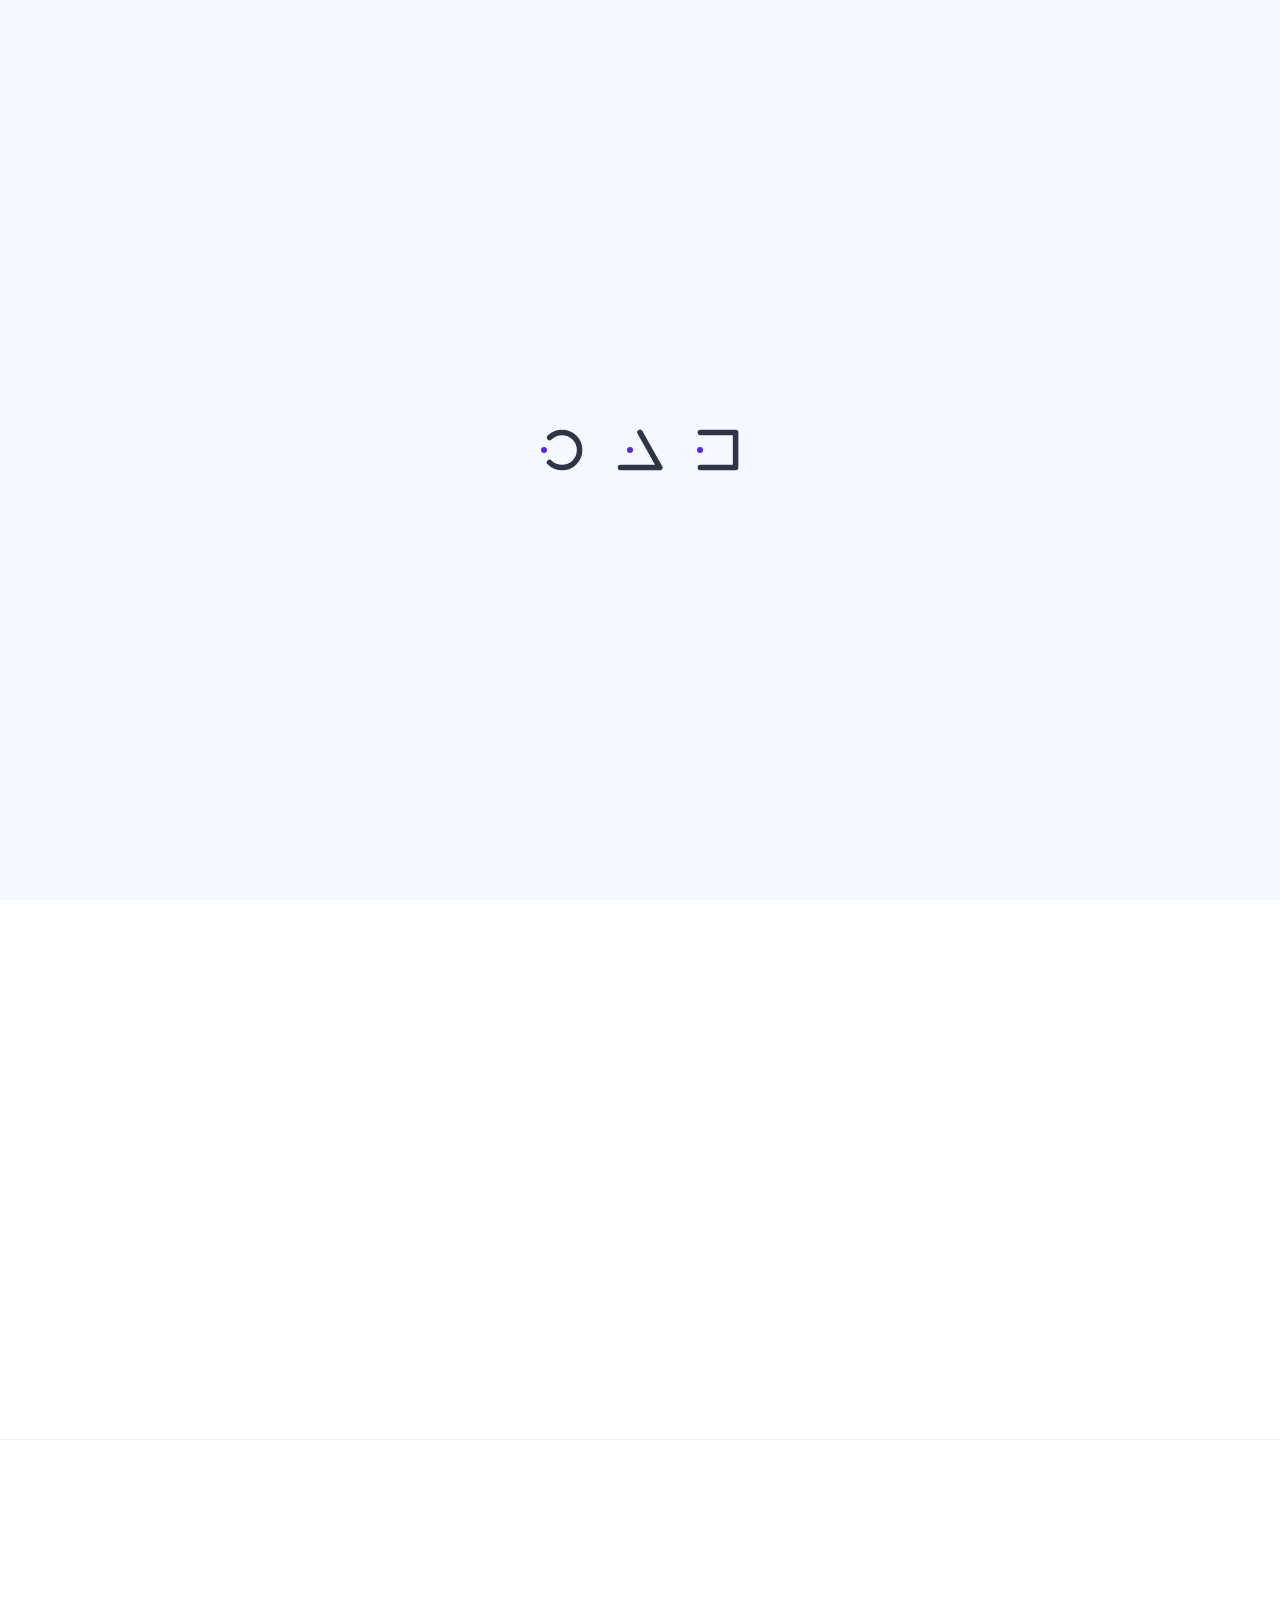
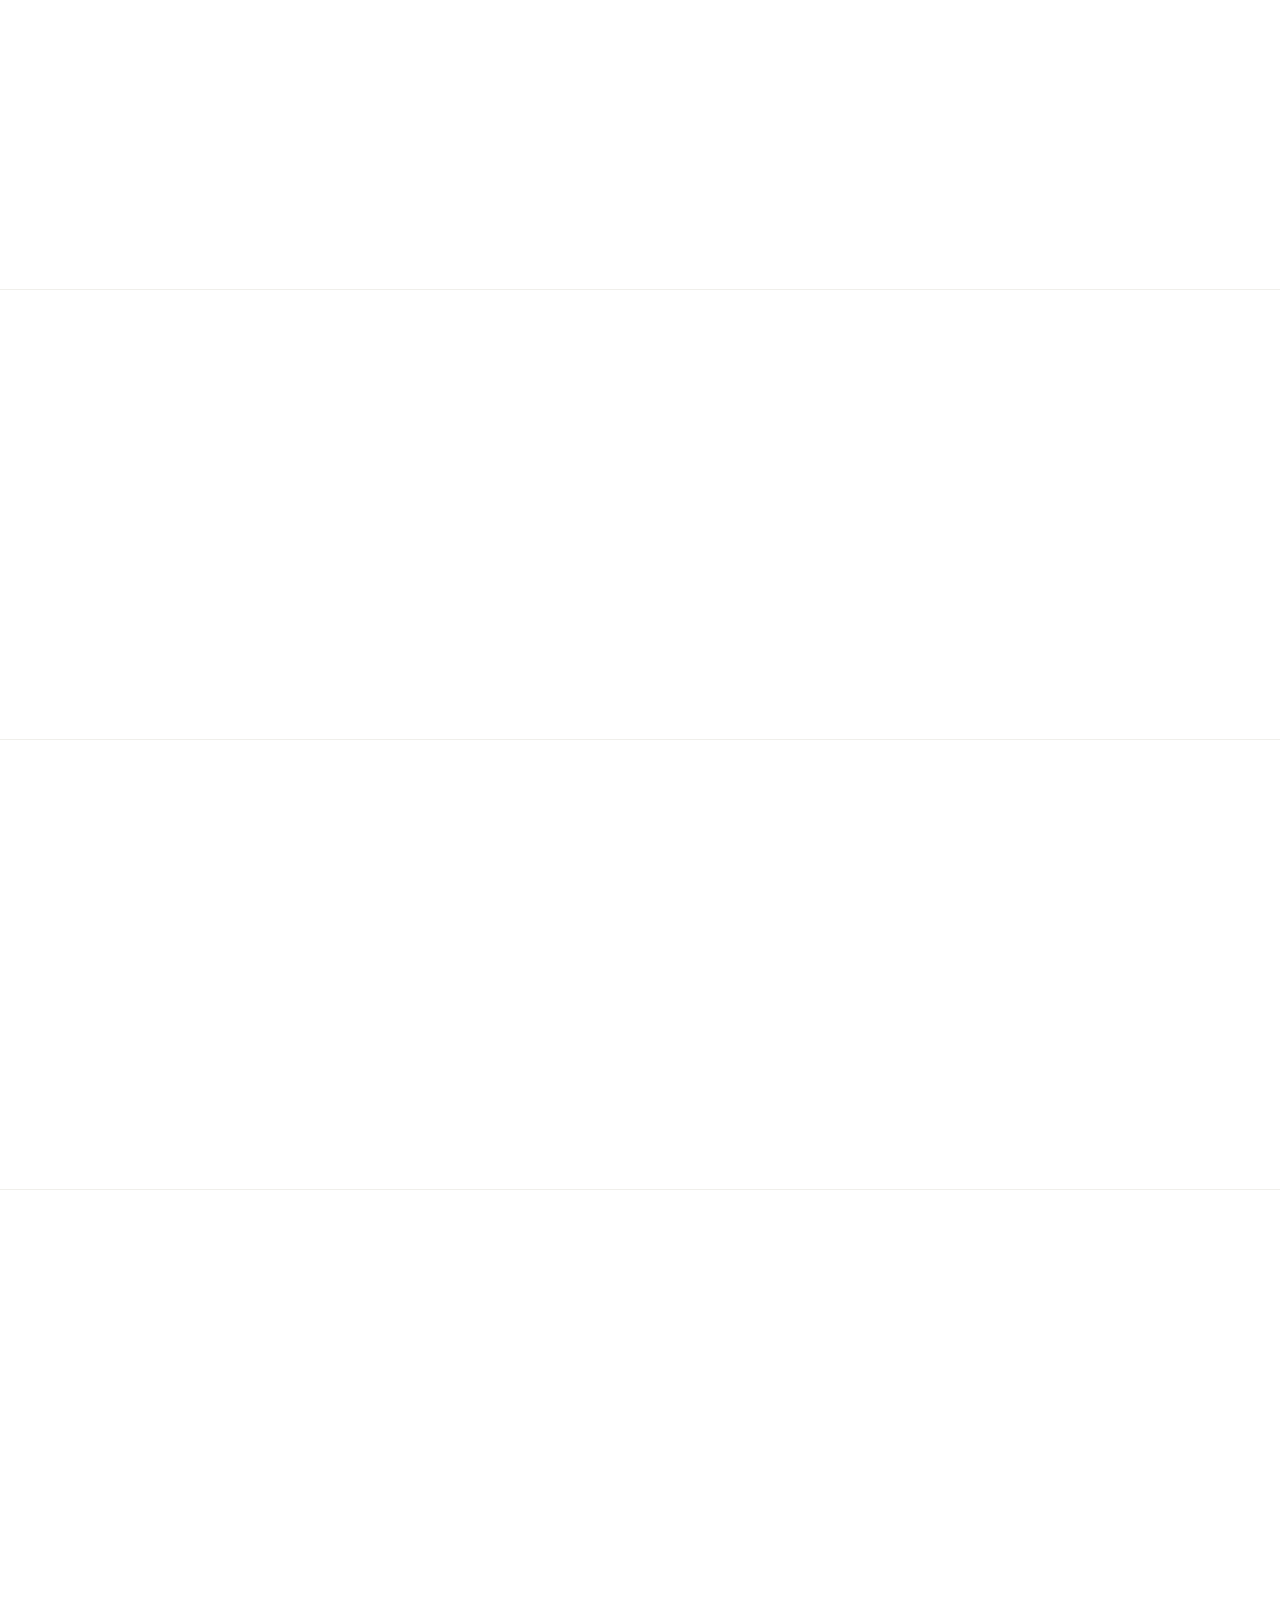
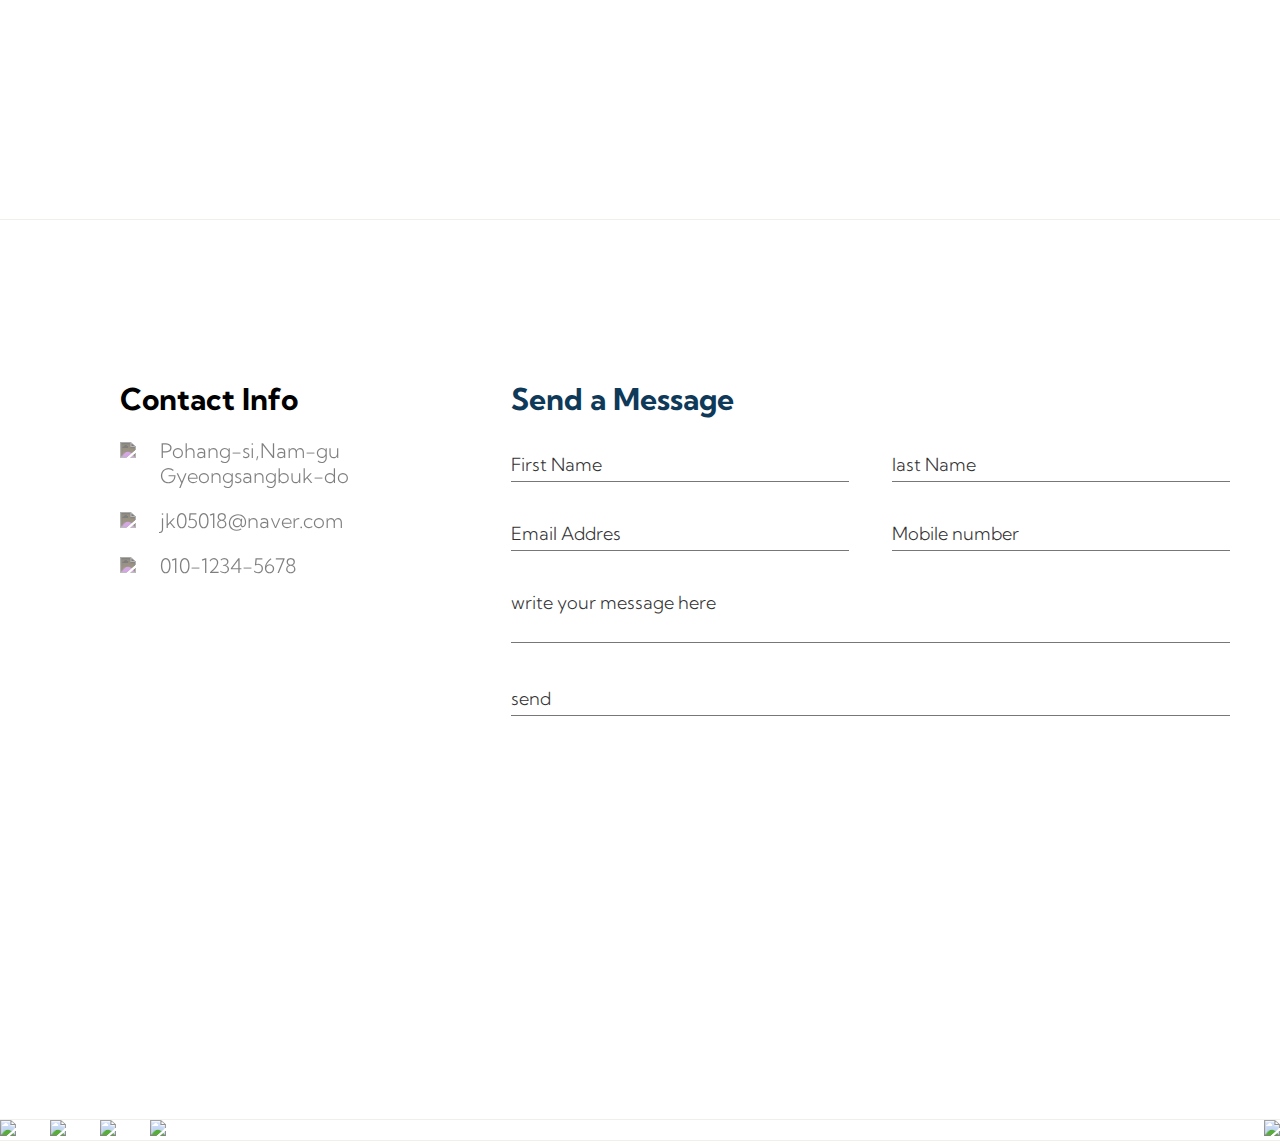
==== commit 7ba8a000: "구조조정" ====
--- a/index.html
+++ b/index.html
@@ -90,10 +90,10 @@
                         <source src="image/abcd.mp4" type="video/mp4">
                     </video>
                     <div class="word">
-                        <h6>Hi we are friends.</h6>
-                        <h1>Hello</h1>
-                        <h1>Welcome to our page</h1>
-                        <h1>Have fun</h1>
+                        <h6>Hi, we're friends.</h6>
+                        <h1>We're here to work</h1>
+                        <h1>on a variety of projects</h1>
+                        <h1>through our team activities.</h1>
                     </div>
                 </div>
             </section>
@@ -166,7 +166,7 @@
                     </div>
             </section>
             <section class="beforeContact">
-                <div class="boforecontent">
+                <div class="content">
                 <h1>Ready to <br>work with us?</h1>
                 <h1>Don't hesitate to get in touch.</h1>
                 </div>
@@ -179,8 +179,8 @@
                             <h2>Contact Info</h2>
                             <ul class="info">
                                 <li><span><img src="https://img.icons8.com/nolan/64/worldwide-location.png" /></span>
-                                    <span>2912 Meadowbrokk Road <br>
-                                        Los Angeles,<br> 90017</span>
+                                    <span>Pohang-si,Nam-gu <br>
+                                        Gyeongsangbuk-do</span>
         
                                 </li>
                                 <li><span><img src="https://img.icons8.com/nolan/64/email.png" /></span>
@@ -232,12 +232,13 @@
             <section class="welcomeFooter">
                 <div class="lastFooter">
                     <div class="footerleft">
-                        <img src="https://img.icons8.com/ios-filled/50/000000/facebook-new.png"/>
+                        <img src="https://img.icons8.com/ios-filled/50/000000/facebook-f.png"/>
                         <img src="https://img.icons8.com/ios-filled/50/000000/instagram-new.png"/>
-                        <img src="https://img.icons8.com/ios-filled/50/000000/instagram-new.png"/>
+                        <img src="https://img.icons8.com/ios-filled/50/000000/twitter.png"/>
+                        <img src="https://img.icons8.com/ios-filled/50/000000/google-logo.png"/>
                 </div>
                 <div class="footerright">
-                <a href="#VideoSection"><img src="https://img.icons8.com/ios-filled/50/000000/up.png"/></a>
+                <a href="#main"><img src="https://img.icons8.com/ios-filled/50/000000/up.png"/></a>
                 </div>
                 </div>
             </section>
--- a/css/style.css
+++ b/css/style.css
@@ -319,7 +319,10 @@
 .welcomeFooter .lastFooter .footerright{
 	position: absolute;
 	right: 0;
-	border: 1px green solid;
+}
+
+.welcomeFooter .lastFooter .footerleft img{
+	padding-right: 30px;
 }
 /* end contact section */
 
@@ -336,6 +339,16 @@
     transform-origin: bottom;
     transform: scaleY(0);
 }
+.beforeContact .content h1{
+	position: relative;
+    margin: 0;
+    padding: 0;
+    display: inline-block;
+    transition: 0.5s;
+    transform-origin: bottom;
+    transform: scaleY(0);
+
+}
 section .content h1[data-scroll="in"]{
     transform: scaleY(1);
 
@@ -408,15 +421,22 @@
 
 	.link .content{
 		flex-direction: row;
+		padding-top: 70px;
 	}
 
 	.link .content .left{
-		margin-top: 80px;
-		padding-right:170px;
+		width: 40vw;
+		margin-left: 20px;
+		
 	}
 
 	.link .content .right{
-		margin-top: 80px;
+		
+		width: 150%;
+		height: 100%;
+		padding-left: 170px;
+		font-size: 2rem;
+
 	}
 
 	.word {
@@ -425,7 +445,7 @@
 
 	.word h1 {
 		line-height: 1.5em;
-		letter-spacing: 0.3rem;
+		letter-spacing: 0.1rem;
 		font-size: 3rem;
 	}
 
@@ -439,10 +459,7 @@
 		font-size: 1.2rem;
 	}
 
-	.link .container2 .content h1 {
-		margin-top: 5%;
-		padding-bottom: 5%;
-	}
+
 
 }
 
@@ -514,6 +531,7 @@
 		background: white;
 		z-index: 1;
 		padding: 40px ;
+		padding-left: 120px;
 		display: flex;
 		flex-direction: column;
 		justify-content: space-between;
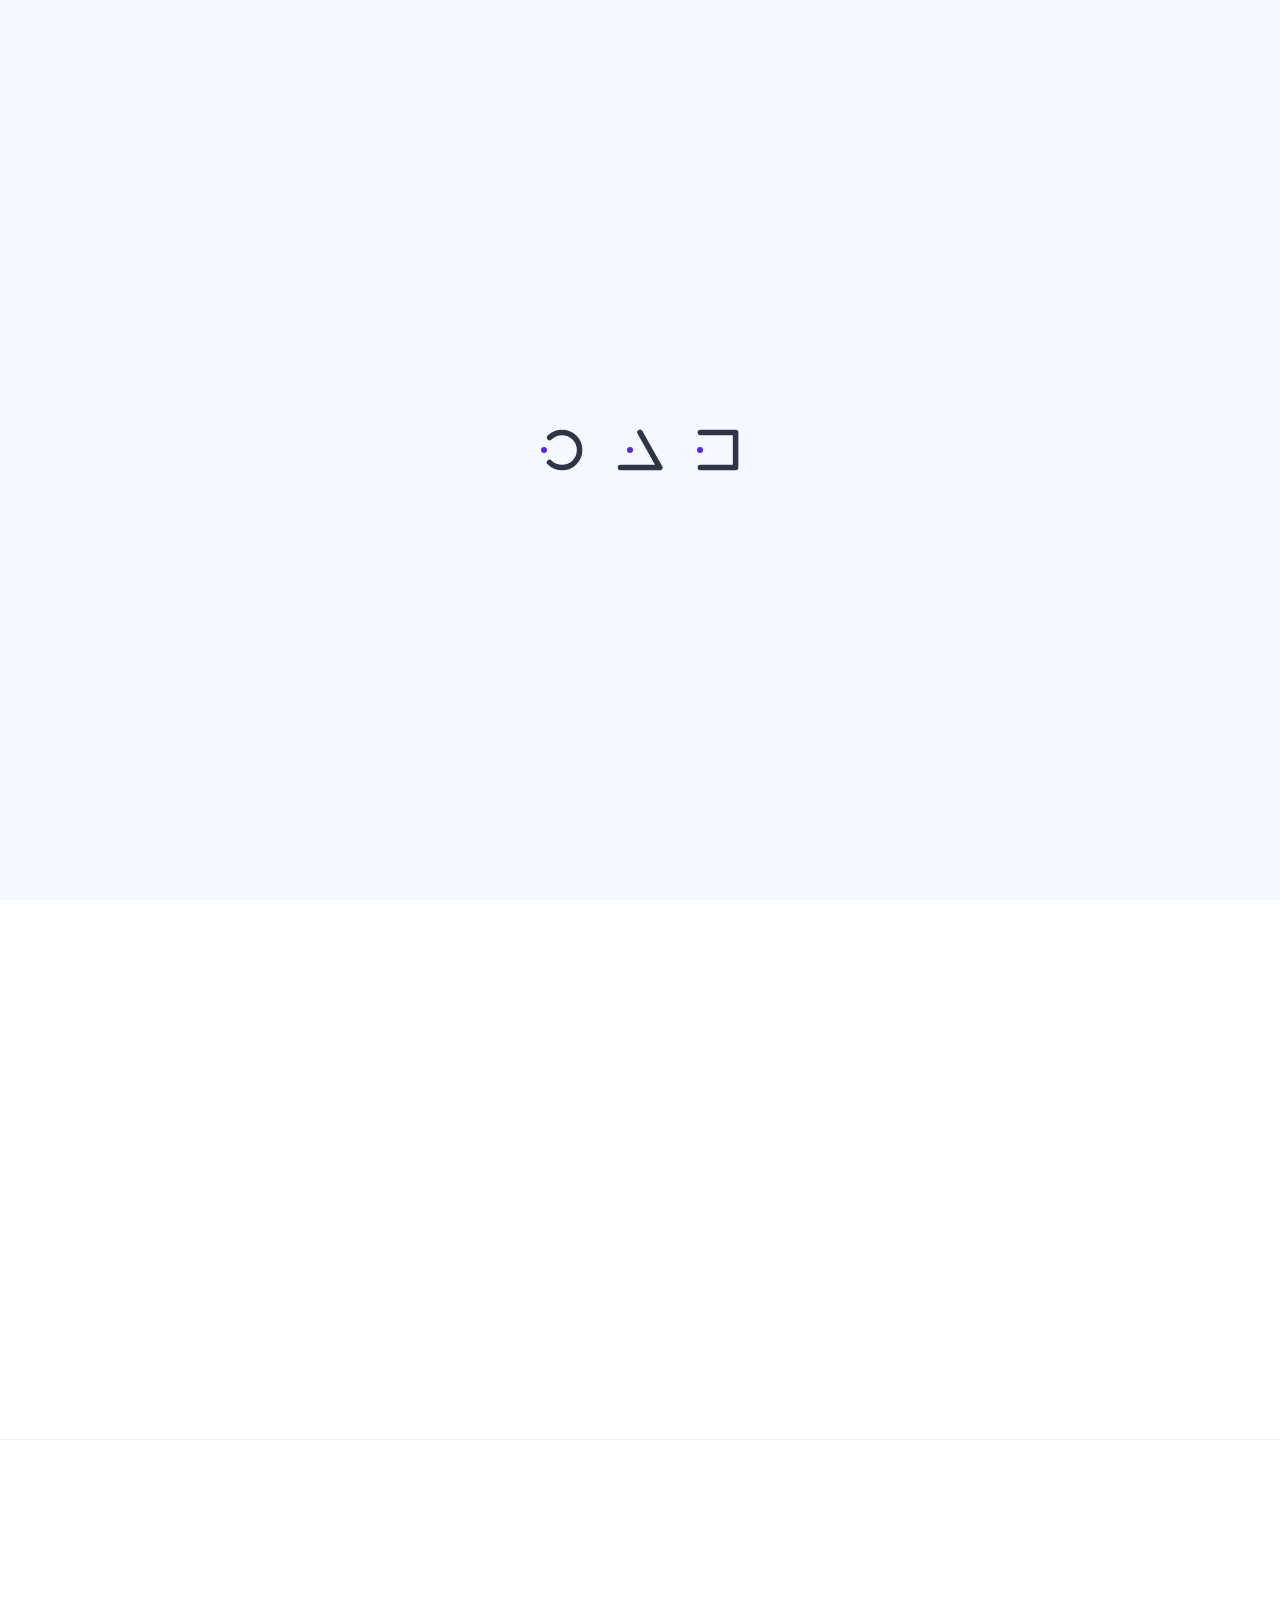
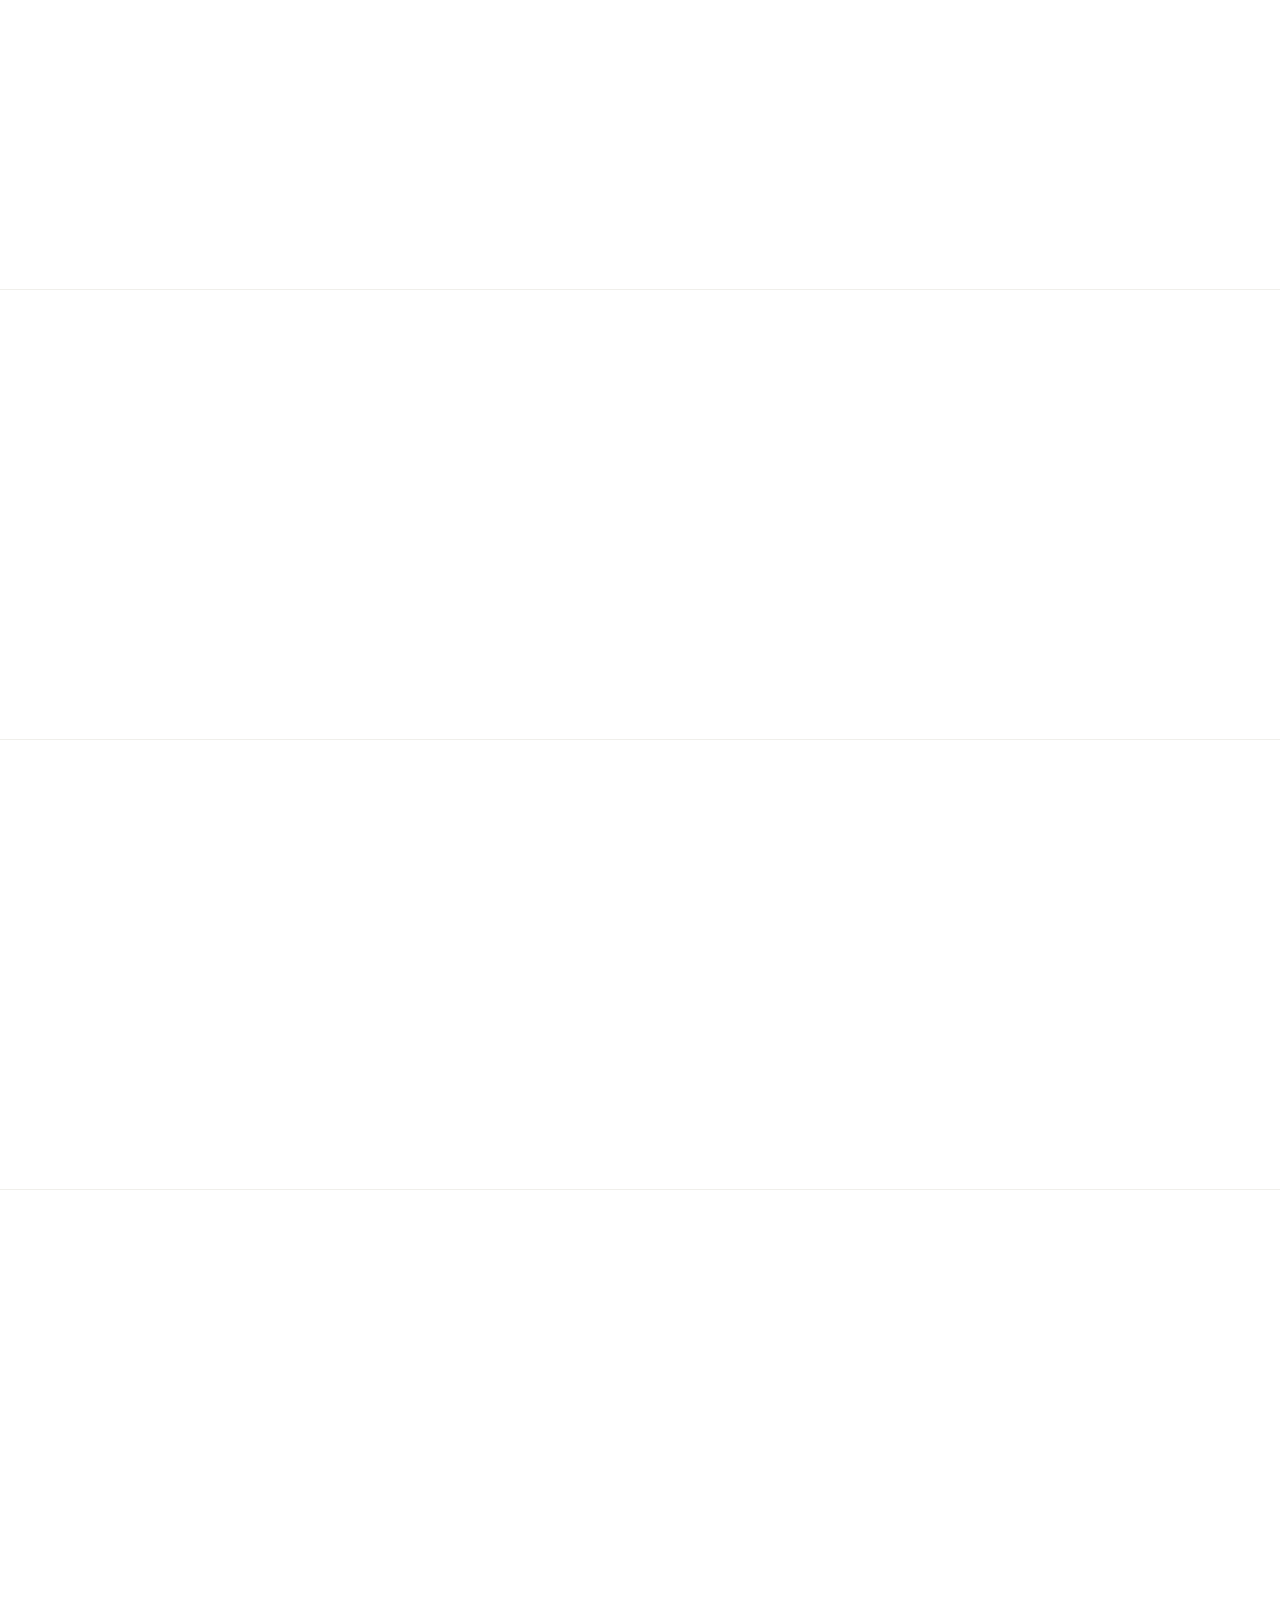
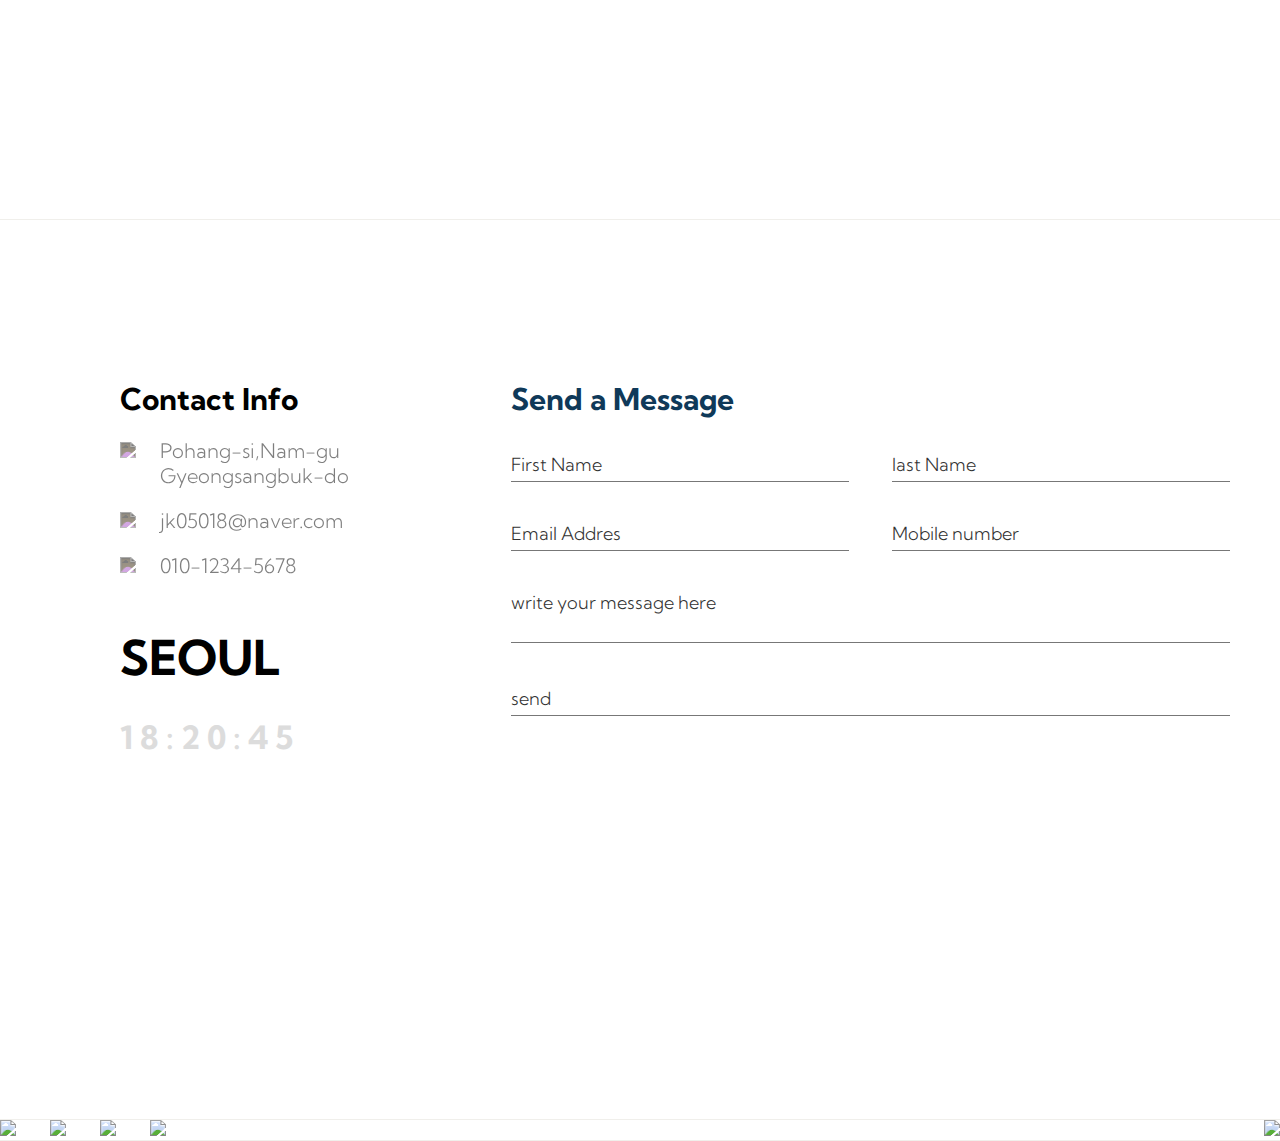
==== commit 7c012a0d: "menu change" ====
--- a/index.html
+++ b/index.html
@@ -12,7 +12,7 @@
 
 </head>
 
-<body>
+<body  onload="startTime()">
 
     <div class="preloader">
         <div class="loader">
@@ -54,24 +54,31 @@
                     <div class="options">
                         <ul>
                             <li>
-                                <a href="#" class="menu-option">상혁</a>
+                                <a href="#" class="menu-option">Sang Hyck</a>
                             </li>
                             <img src="image/image1.jpg">
 
                             <li>
-                                <a href="#" class="menu-option">승한</a>
+                                <a href="#" class="menu-option">Seung Han</a>
                             </li>
                             <img src="image/image2.jpg">
 
                             <li>
-                                <a href="#" class="menu-option">진우</a>
+                                <a href="#" class="menu-option">Jin Woo</a>
                             </li>
                             <img src="image/image3.jpg">
 
-
+                            <div class="menuFooter">
+                                <img src="https://img.icons8.com/ios/50/000000/facebook-f.png"/>
+                                <img src="https://img.icons8.com/ios/50/000000/instagram-new.png"/>
+                                <img src="https://img.icons8.com/ios/50/000000/twitter.png"/>
+                                <img src="https://img.icons8.com/ios/50/000000/google-logo.png"/>
+                            </div>
                             <div class="cursor"></div>
 
                         </ul>
+
+                        
 
                     </div>
 
@@ -119,7 +126,7 @@
                 <div class="curtain">
                     <img src="image/homeimage1.jpg">
                     <div class="container2">
-                        <div class="content">
+                        <a href="story.html"><div class="content">
                             <div class="left">
                                 <h1>OUR STORY</h1>
                             </div>
@@ -128,7 +135,7 @@
 
                                 <div class="tiny">→see our content</div>
                             </div>
-                        </div>
+                        </div></a>
                     </div>
                 </div>
             </section>
@@ -137,7 +144,7 @@
                 <div class="curtain">
                     <img src="image/homeimage2.jpg">
                     <div class="container2">
-                        <div class="content">
+                        <a href="project.html"><div class="content">
                             <div class="left">
                                 <h1>OUR PROJECTS</h1>
                             </div>
@@ -145,7 +152,7 @@
                                 <p>click this if you want to see our projects</p><br>
                                 <div class="tiny">→see our content</div>
                             </div>
-                        </div>
+                        </div></a>
                     </div>
                 </div>
             </section>
@@ -191,7 +198,12 @@
                                     <span>010-1234-5678</span>
         
                                 </li>
+                                
                             </ul>
+                            <div class="seoul">
+                                <h1>SEOUL</h1>
+                            </div>
+                            <div id="clock"></div>
                             
                             
                         </div>
@@ -258,6 +270,21 @@
         setTimeout(function () {
             $('.preloader').fadeToggle();
         }, 2000);
+        function startTime(){
+            var today =new Date();
+            var h =today.getHours();
+            var m =today.getMinutes();
+            var s =today.getSeconds();
+            m = checkTime(m);
+            s = checkTime(s);
+            document.getElementById('clock').innerHTML =
+            h+ ":" + m + ":" + s;
+            var t= setTimeout(startTime,500);
+        }
+        function checkTime(i){
+            if(i<10){i = "0" + i};
+            return i;
+        }
     </script>
 
     <script src="js/cursor.js"></script>
--- a/css/style.css
+++ b/css/style.css
@@ -3,6 +3,9 @@
     margin: 0;
 	box-sizing: border-box;	
 	font-family: 'Kumbh Sans', sans-serif;
+}
+a{
+	text-decoration: none;
 }
 
 section{
@@ -307,6 +310,22 @@
 
 .lastPage .container3 .contactForm .formBox .inputBox input[type="submit"]:hover{
     color: #ff568c;
+}
+
+#clock{
+	position: absolute;
+	color: gainsboro;
+	letter-spacing: 7px;
+	font-weight: bold;
+	font-size: 2rem;
+
+}
+.seoul{
+	
+	color: black;
+    font-size: 24px;
+    font-weight: 500;
+	
 }
 
 .welcomeFooter .lastFooter{
--- a/css/menu.css
+++ b/css/menu.css
@@ -37,7 +37,7 @@
 	left: 100%;
 	top: 0;
 	display: flex;
-	
+	overflow: hidden;
 	justify-content: center;
 	align-items: center;
 	z-index: 1;
@@ -50,7 +50,7 @@
 }
 
 #header .nav-list ul a {
-	font-size: 4rem;
+	font-size: 2.5rem;
 	font-weight: bolder;
 	letter-spacing: .2rem;
 	text-decoration: none;
@@ -64,14 +64,14 @@
   	left: 0;
   	width: 100%;
   	height: 100%;
-  	z-index: -2;
+	z-index: -2;
   	transition: 0.3s;
  	opacity: 0;
 }
 
 #header .nav-list li:hover+img {
 	opacity: 0.5;
-  	animation: animate 20s linear forwards;
+  	animation: animate 1.5s linear forwards;
 }
 
 
